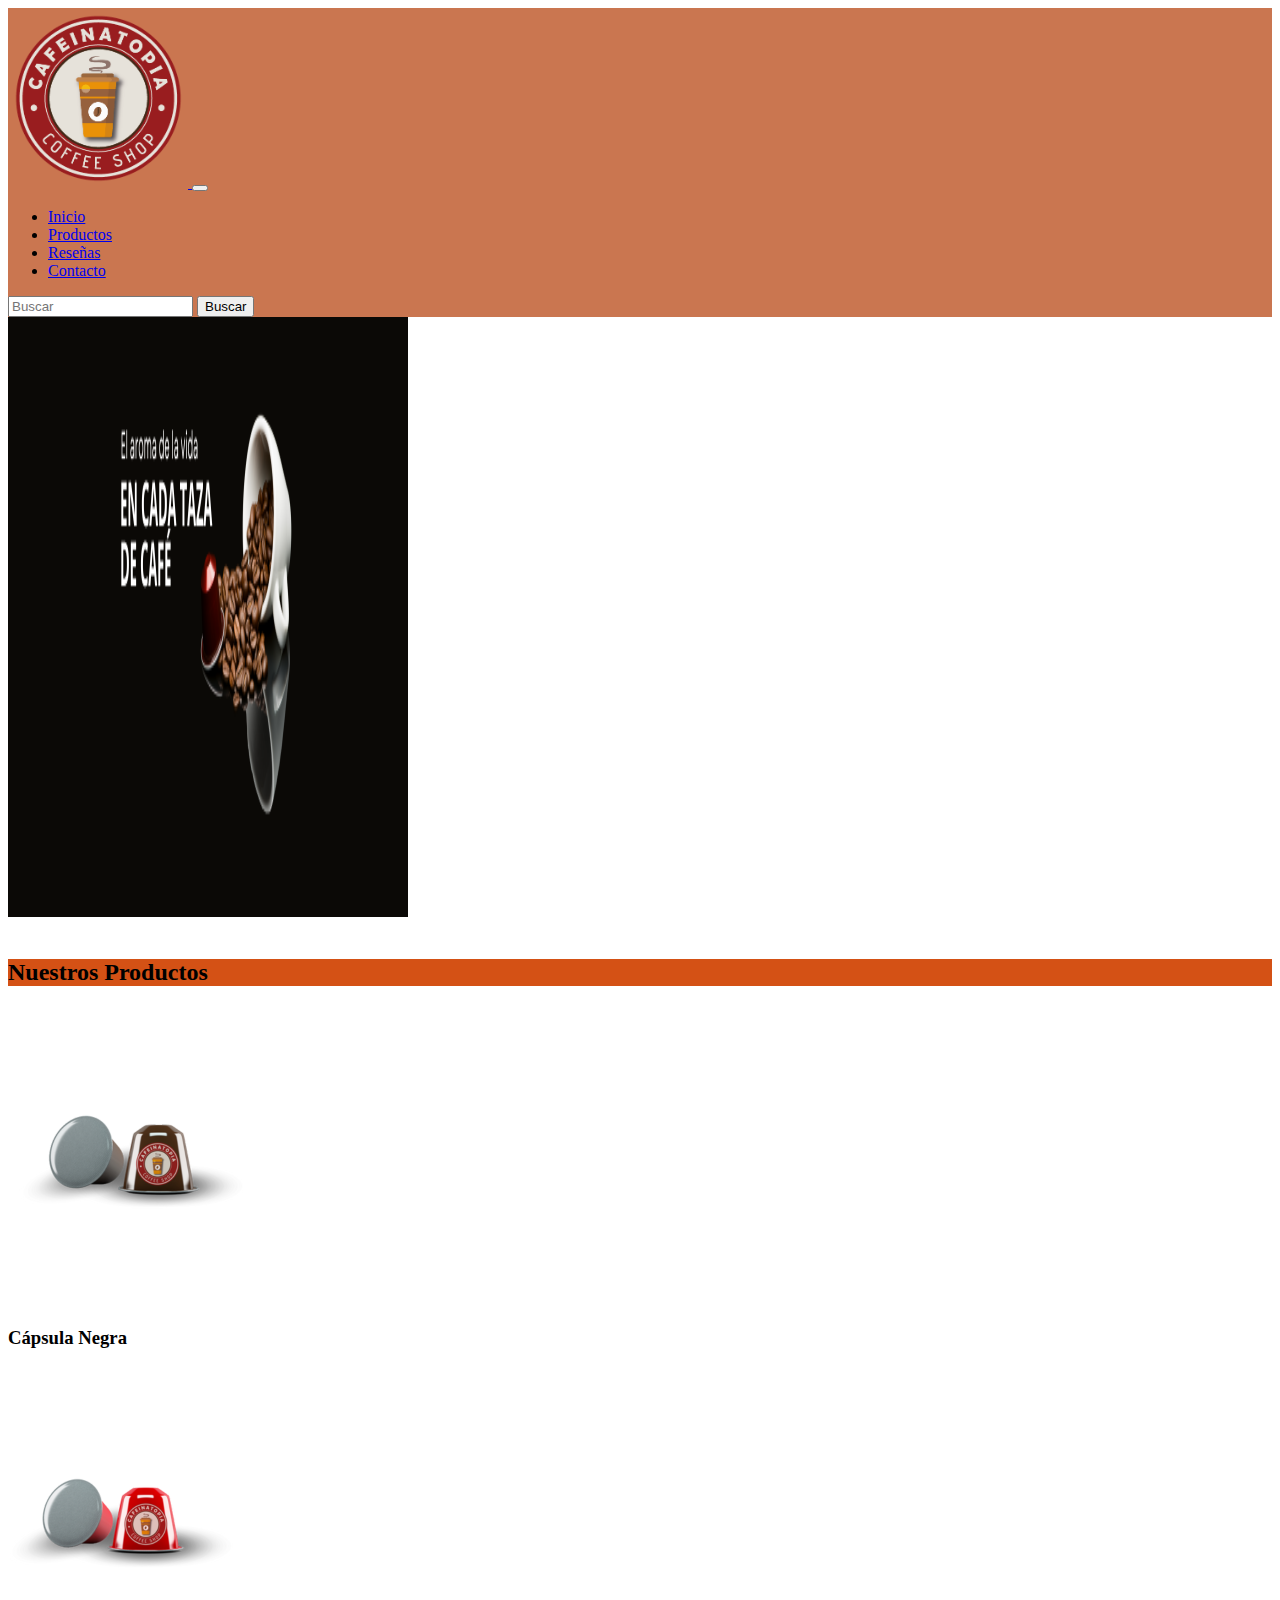
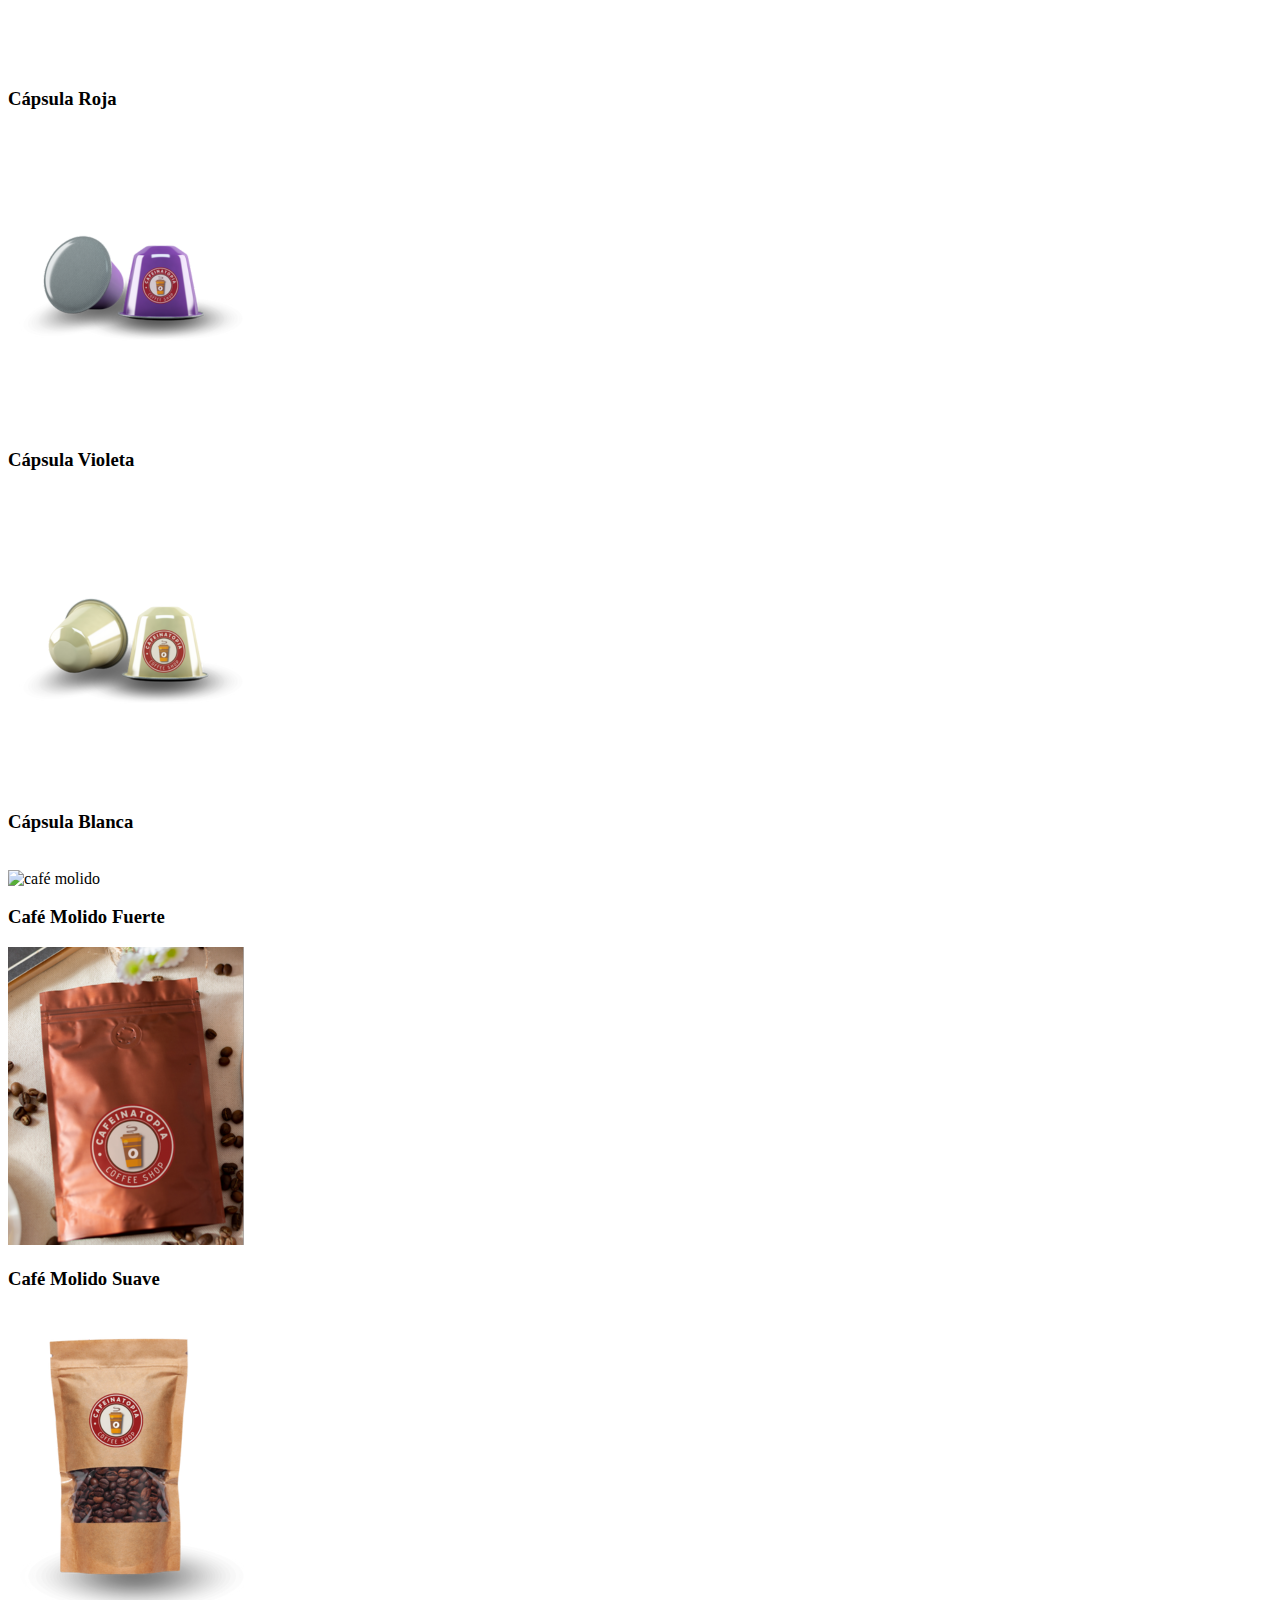
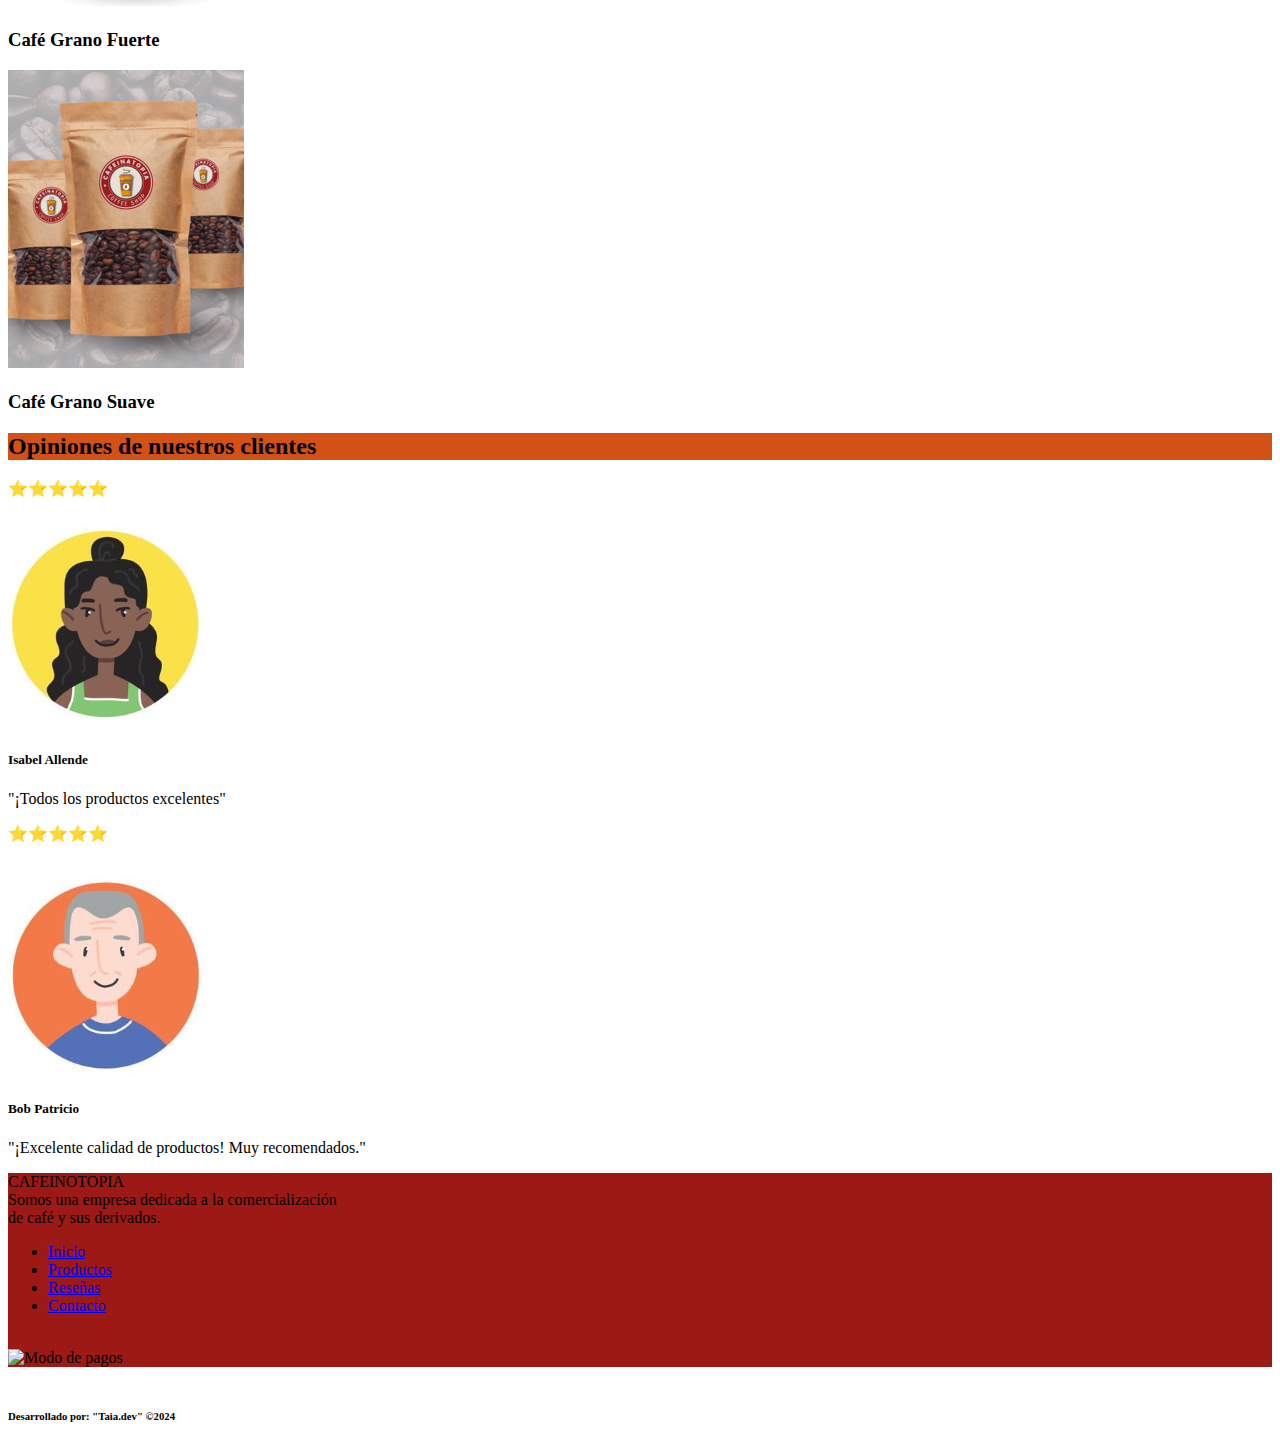
==== index.html @ 1445a64b "actualizacion de rutas de imagenes" ====
<!DOCTYPE html>
<html lang="es">
<head>
    <meta charset="UTF-8">
    <meta name="viewport" content="width=device-width, initial-scale=1.0">
    <title>CAFEINATOPIA</title>
    <link rel="stylesheet" href="css/styles.css">
    <link href="https://fonts.googleapis.com/css2?family=Roboto:wght@400;700&display=swap" rel="stylesheet">
    <link href="https://cdn.jsdelivr.net/npm/bootstrap@5.0.2/dist/css/bootstrap.min.css" rel="stylesheet" integrity="sha384-EVSTQN3/azprG1Anm3QDgpJLIm9Nao0Yz1ztcQTwFspd3yD65VohhpuuCOmLASjC" crossorigin="anonymous">
</head>
<body>

    <!-- Header -->
    
        <header>
         
            <nav class="navbar navbar-expand-lg navbar-dark" style="background-color: #ca7650;">
             
                <div class="container">
                  
                    <a class="navbar-brand" href="index.html">
                      
                        <img src="./image/Logo-Cafeinotopia-1.png" width="180" height="180" alt="Cafeinatopia"> 
                    </a>
                    <button class="navbar-toggler" type="button" data-bs-toggle="collapse" data-bs-target="#navbarNav" aria-controls="navbarNav"
                     aria-expanded="false" aria-label="Toggle navigation">
                      <span class="navbar-toggler-icon"></span>
                  </button>
                    <div class="collapse navbar-collapse justify-content-around" id="navbarNav">
                      <ul class="navbar-nav mx-auto">
                          <li class="nav-item"><a class="nav-link" href="index.html">Inicio</a></li>
                          <li class="nav-item"><a class="nav-link" href="index.html#productos">Productos</a></li>
                          <li class="nav-item"><a class="nav-link" href="index.html#opiniones">Reseñas</a></li>
                          <li class="nav-item"><a class="nav-link" href="contacto.html">Contacto</a></li>
                      </ul>
                      <form class="d-flex ms-3" role="search">
                          <input class="form-control me-2" type="search" placeholder="Buscar" aria-label="Buscar">
                          <button class="btn btn-outline-light" type="submit">Buscar</button>
                      </form>
                  </div>
                 
                </div>
            </nav>
        </header>
		    <section> 
                <div>
                <img src="./image/slider 1.png" width="400" height="600"  class="d-block w-100" alt="el aroma de la vida">
                </div >
                 
        </section>
     
        
        <!-- Productos -->
         <br>
        <section id="productos" >
            <h2 class="d-flex flex-wrap justify-content-around" style="background-color: #D45115;">Nuestros Productos</h2>
            <div class="d-flex flex-wrap justify-content-around "class="productos-container">
                
               
                <div class="card ">
                    <img src="./image/Capsula negra.png" alt="cápsula negra">
                    <h3>Cápsula Negra</h3>
                    
                </div>
            
                <div class="card">
                    <img src="./image/Capsula roja.png" alt="cápsula roja">
                    <h3>Cápsula Roja</h3>
                   
                </div>
                <div class="card">
                    <img src="./image/Capsula violeta.png" alt="cápsula violeta">
                    <h3>Cápsula Violeta</h3>
                   
                </div>
                <div class="card">
                    <img src="./image/Capsula blanca.png" alt="cápsula blanca">
                    <h3>Cápsula Blanca</h3>
                   
                </div>
               
               
               
            </div>
        </section>
<br>
<section id="productos" >
    <div class="d-flex flex-wrap justify-content-around "class="productos-container">
        <div>
        <img src.="./image/Cafe molido.png" alt="café molido">
        <h3>Café Molido Fuerte</h3>
       
    </div>
    <div class="card">
        <img src="./image/Cafe molido 2.png" alt="cafe molido suave">
        <h3>Café Molido Suave</h3>
       
    </div>
    <div class="card">
        <img src="./image/Cafe en grano.png" alt="café en grano fuerte">
        <h3>Café Grano Fuerte</h3>
       
    </div>
    <div class="card">
        <img src="./image/Cafe en grano 2.png" alt="café en grano suave">
        <h3>Café Grano Suave</h3>
       
    </div>
</div>
</section>


        <!-- Reseñas -->
        <section id="opiniones" class="col-ms-12">
            <div class="d-flex flex-wrap justify-content-around"   style="background-color: #D45115;" class="opiniones-container">
                
            <h2>Opiniones de nuestros clientes </h2>
          
            </div>
     
                <div  class="d-flex ms-3 justify-content-around">
                    <div class="col-md-4">
                      <div class="opinion-card">
                        <p class="estrellas">⭐⭐⭐⭐⭐</p>
                        <img src="./image/Captura de pantalla 2024-10-31 233403.png" alt="usuario" class="">
                        <h5>Isabel Allende</h5>
                        <p class="reseña">"¡Todos los productos excelentes"</p>
                      </div>
                    </div>
                    <div class="col-md-4 ">
                      <div class="opinion-card">
                        <p class="estrellas">⭐⭐⭐⭐⭐</p>
                        <img src="./image/Captura de pantalla 2024-10-31 233427.png" alt="usuario" class="">
                        <h5>Bob Patricio</h5>
                        <p class="reseña">"¡Excelente calidad de productos! Muy recomendados."</p>
                      </div>
                    </div>
                </div>
               
               
        </section>

     
 

    <!-- Footer -->
    <footer style="background-color: #9D1915;" class="d-flex ms-10 col-lg-12 justify-content-around">
             <div class="text-white">
           CAFEINOTOPIA
            <br>
            Somos una empresa dedicada a la comercialización<br> 
            de café y sus derivados. <br>
           
            </div>
            <div >
            <ul  class="text-white">
                <li><a class="text-white"href="index.html">Inicio</a></li>
                <li><a class="text-white"href="index.html#productos">Productos</a></li>
                <li><a class="text-white"href="index.html#opiniones">Reseñas</a></li>
                <li><a class="text-white"href="contacto.html">Contacto</a></li>
            </ul>
            </div>
            
            <div >
             <br>
             <img src=".image/payment.png" alt="Modo de pagos">
            </div> 
    </footer>
    <br>
     <h6 class="d-flex ms-6  justify-content-around">                
        Desarrollado por: "Taia.dev" &copy;2024
     </h6>
</body>
</html>
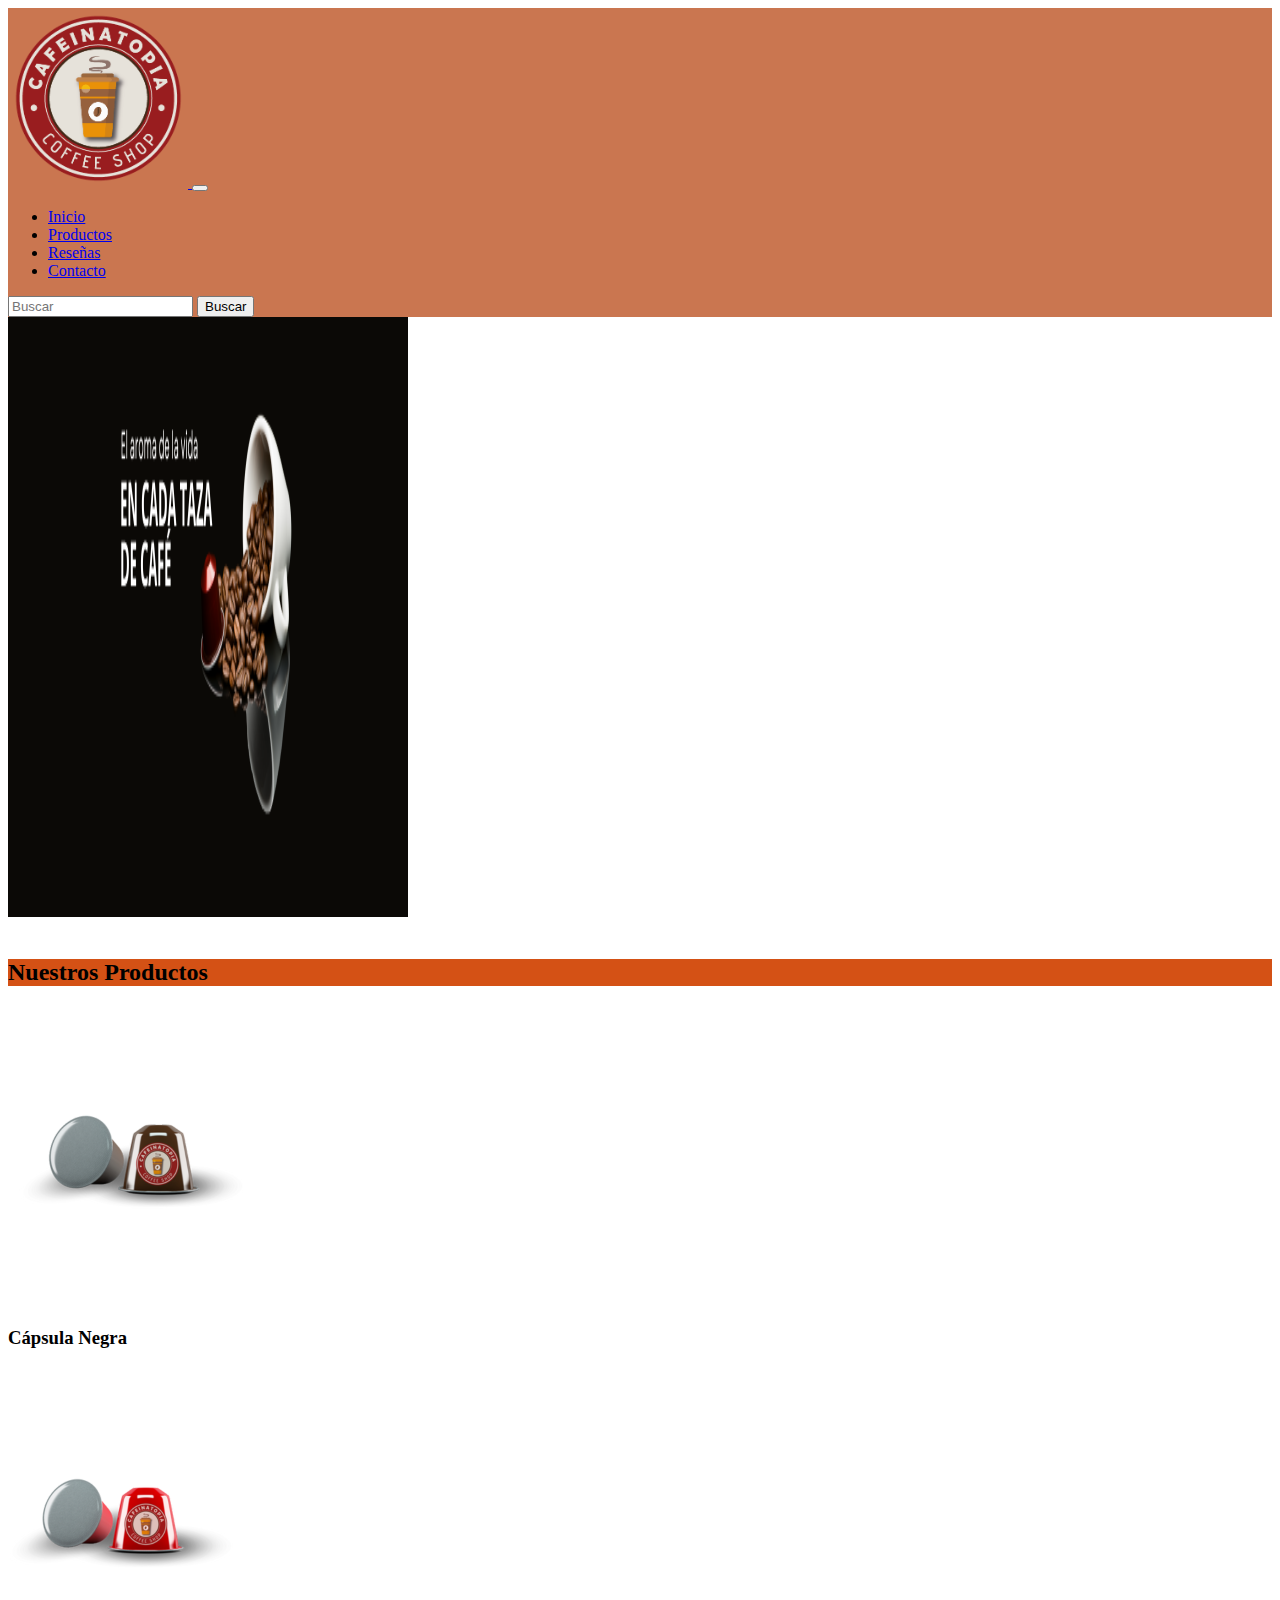
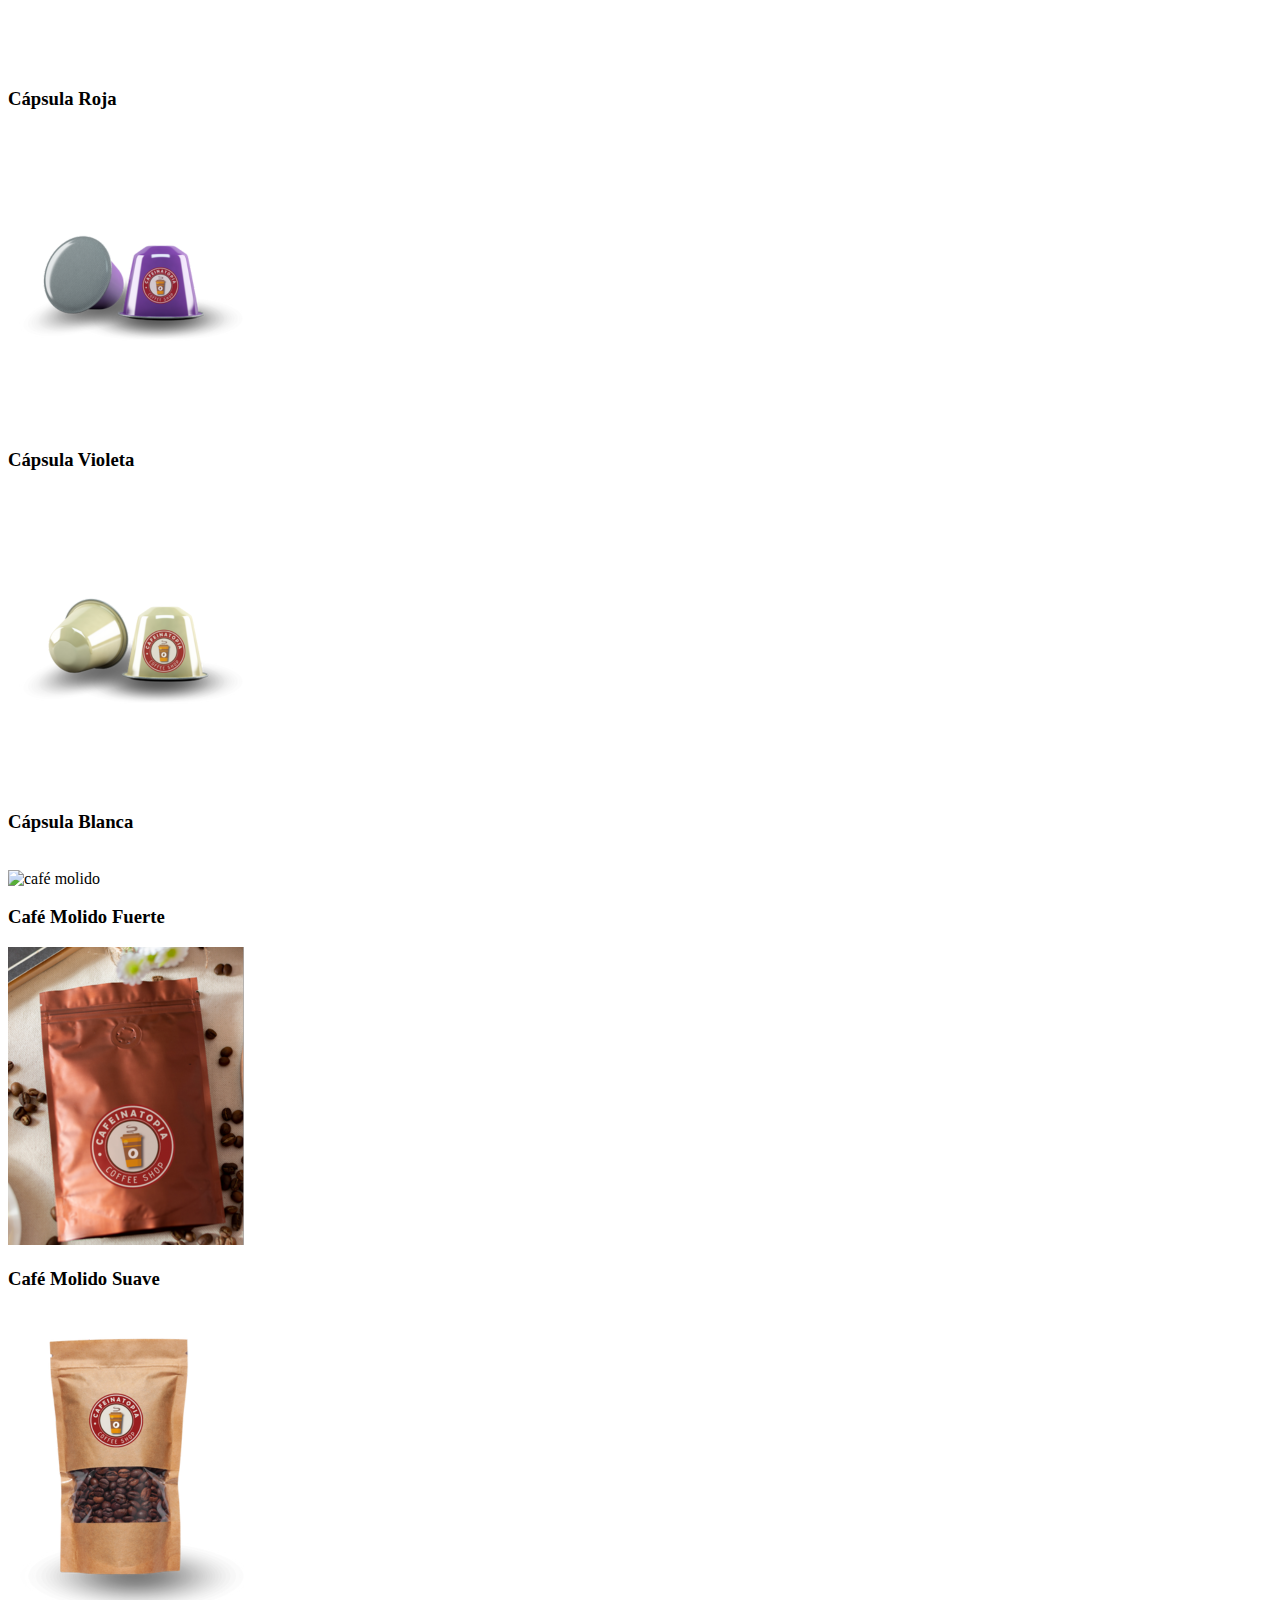
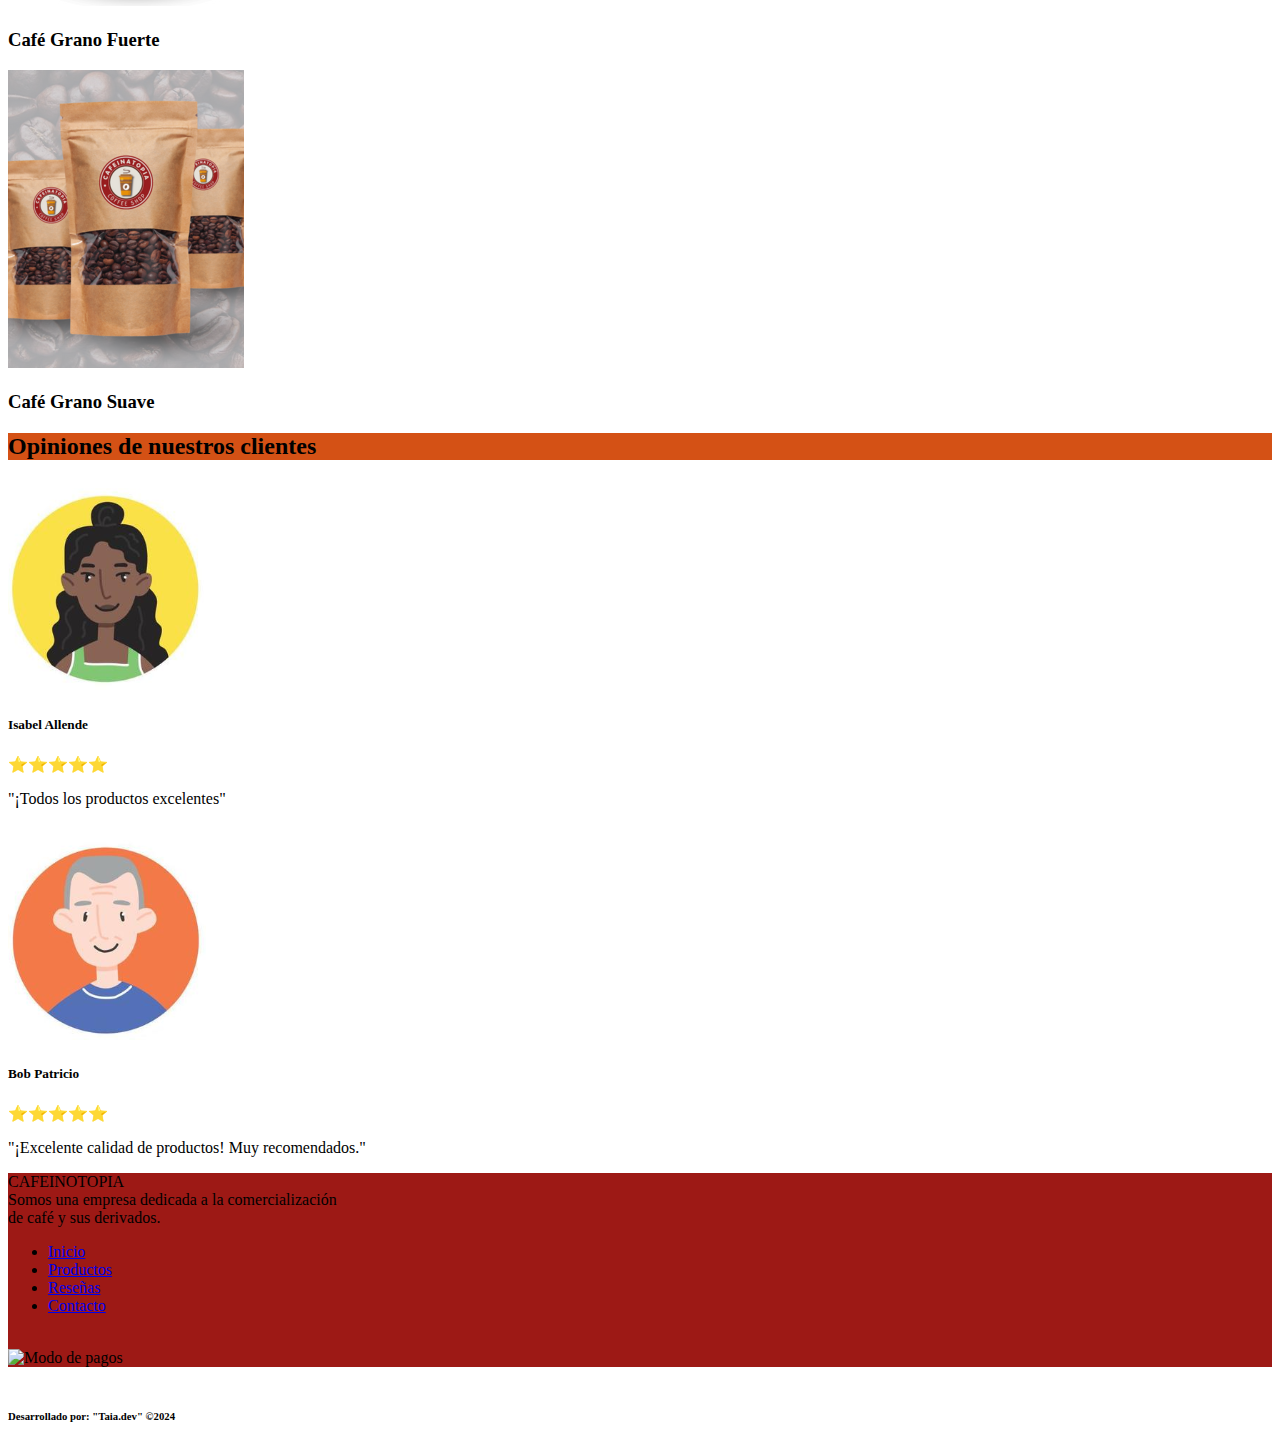
==== commit 0af9df71: "corrigiendo posicion de estrellas" ====
--- a/index.html
+++ b/index.html
@@ -121,17 +121,19 @@
                 <div  class="d-flex ms-3 justify-content-around">
                     <div class="col-md-4">
                       <div class="opinion-card">
-                        <p class="estrellas">⭐⭐⭐⭐⭐</p>
+                        
                         <img src="./image/Captura de pantalla 2024-10-31 233403.png" alt="usuario" class="">
                         <h5>Isabel Allende</h5>
+                        <p class="estrellas">⭐⭐⭐⭐⭐</p>
                         <p class="reseña">"¡Todos los productos excelentes"</p>
                       </div>
                     </div>
                     <div class="col-md-4 ">
                       <div class="opinion-card">
-                        <p class="estrellas">⭐⭐⭐⭐⭐</p>
+                        
                         <img src="./image/Captura de pantalla 2024-10-31 233427.png" alt="usuario" class="">
                         <h5>Bob Patricio</h5>
+                        <p class="estrellas">⭐⭐⭐⭐⭐</p>
                         <p class="reseña">"¡Excelente calidad de productos! Muy recomendados."</p>
                       </div>
                     </div>
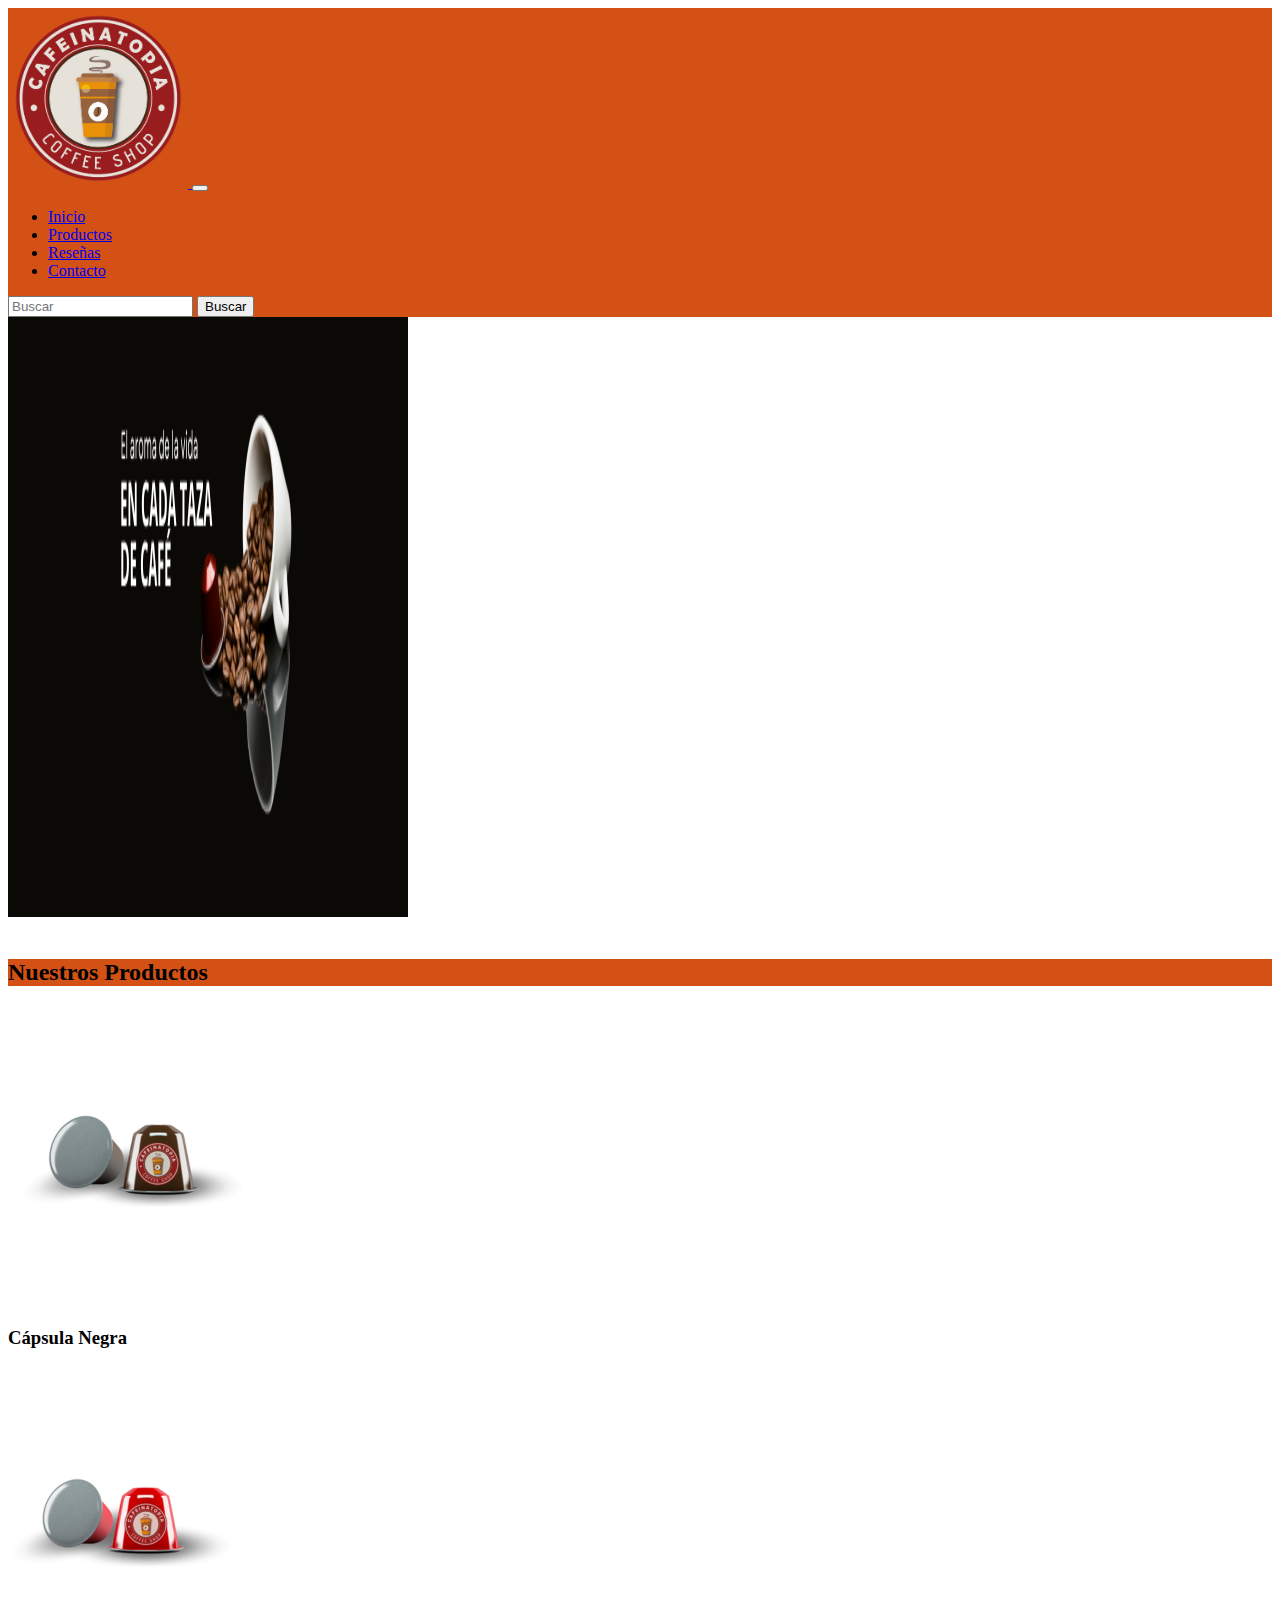
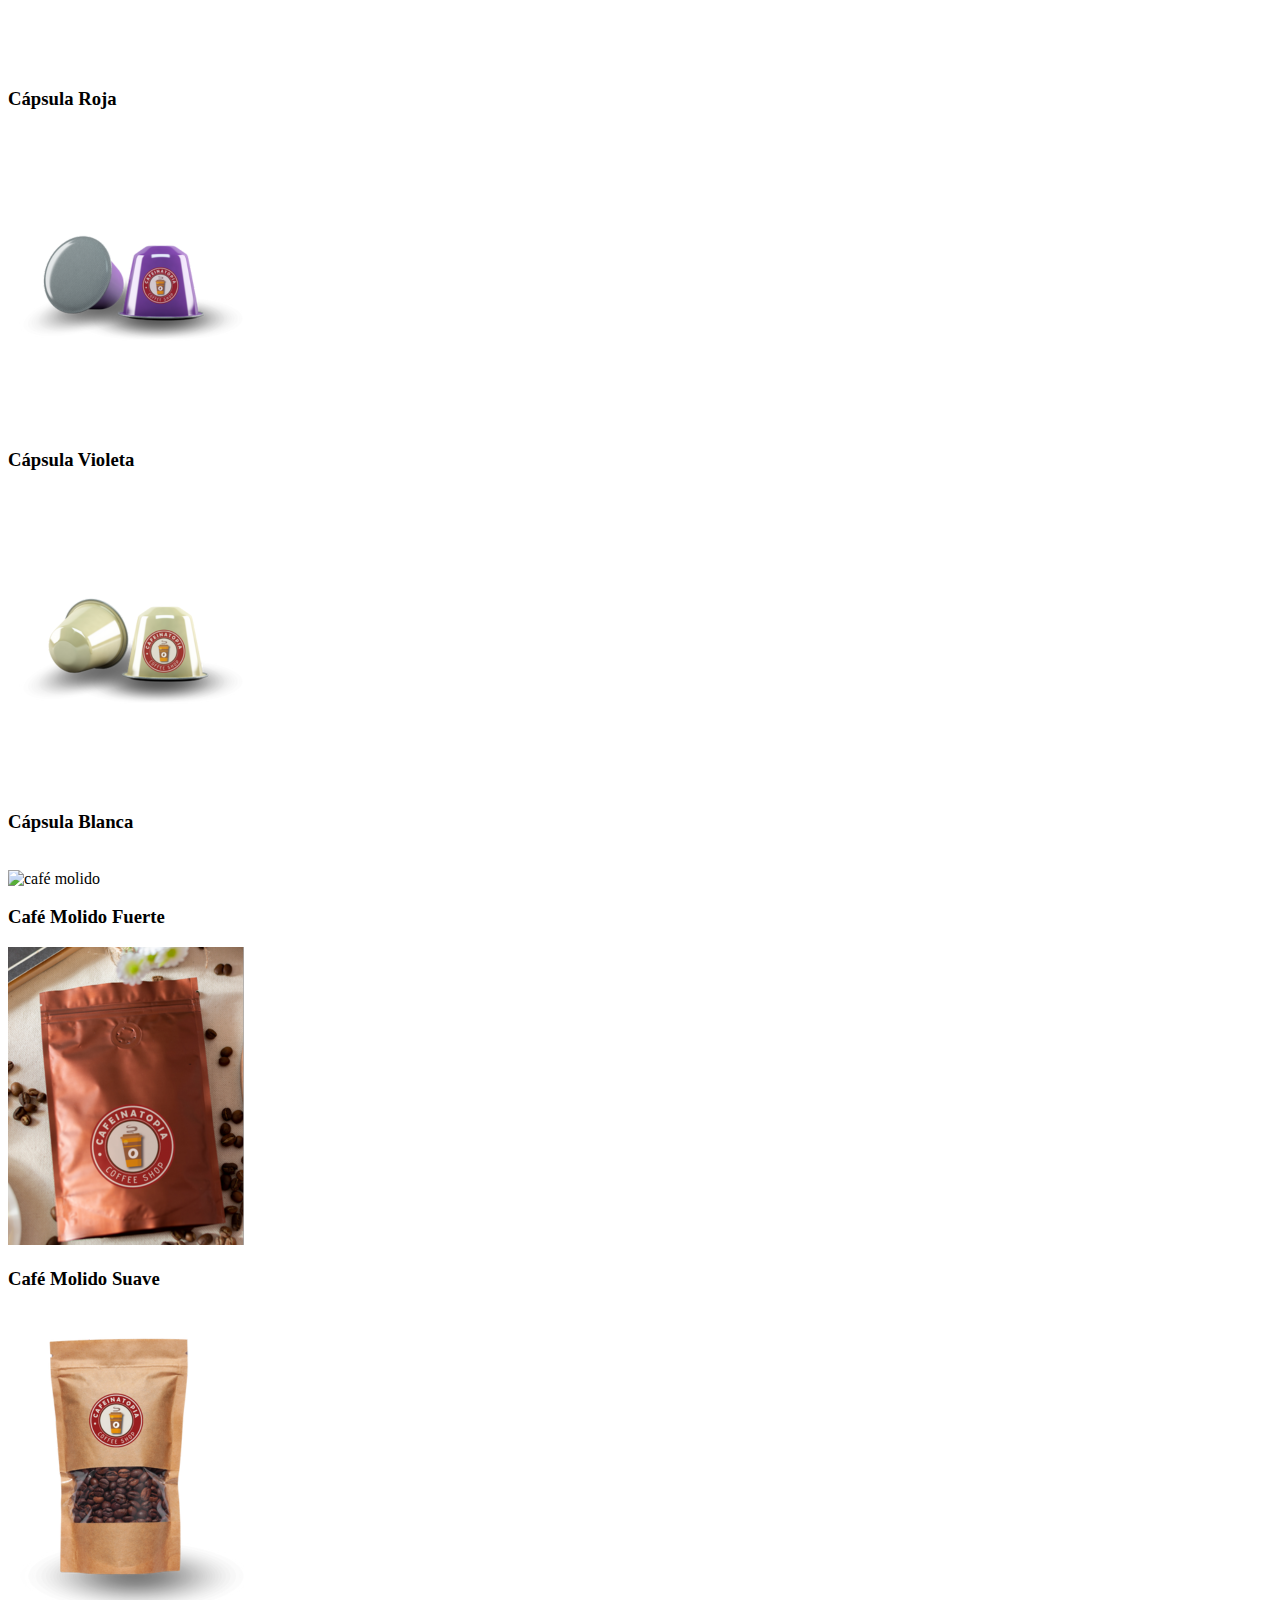
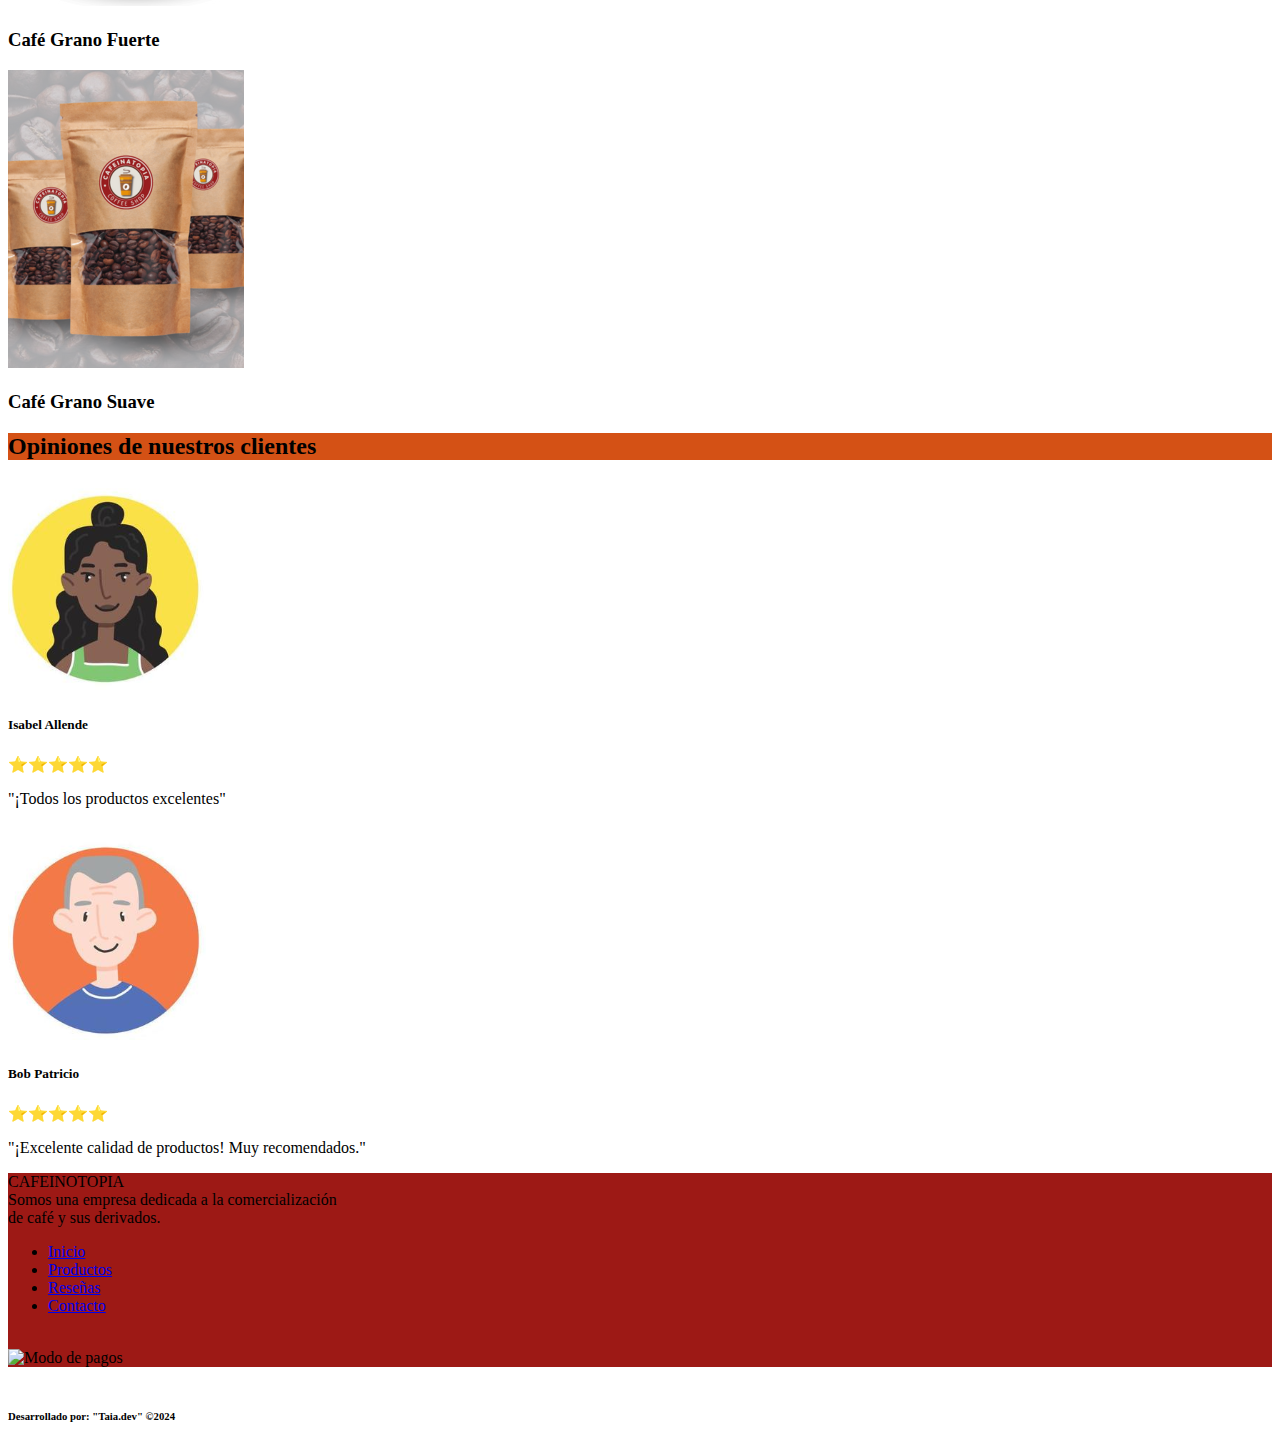
==== commit 069de474: "corrigiendo un color" ====
--- a/index.html
+++ b/index.html
@@ -14,7 +14,7 @@
     
         <header>
          
-            <nav class="navbar navbar-expand-lg navbar-dark" style="background-color: #ca7650;">
+            <nav class="navbar navbar-expand-lg navbar-dark" style="background-color: #D45115;">
              
                 <div class="container">
                   
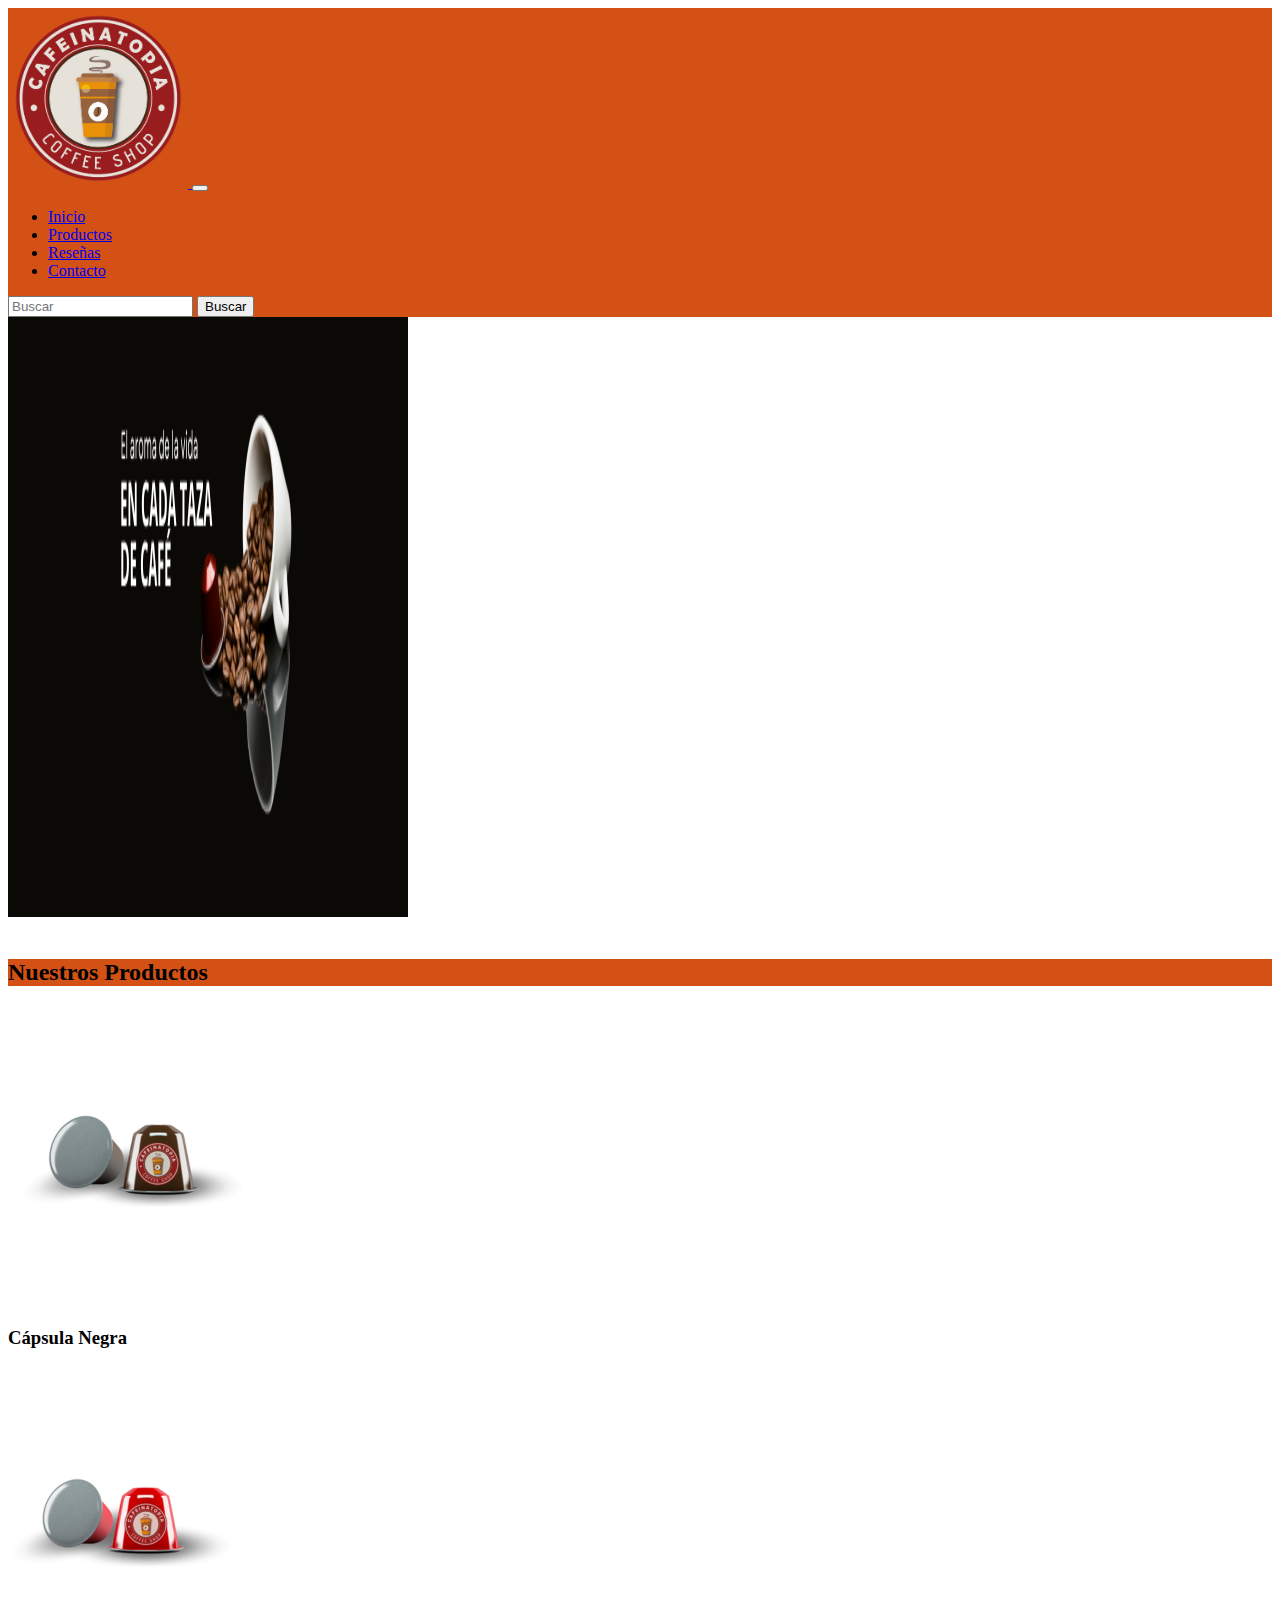
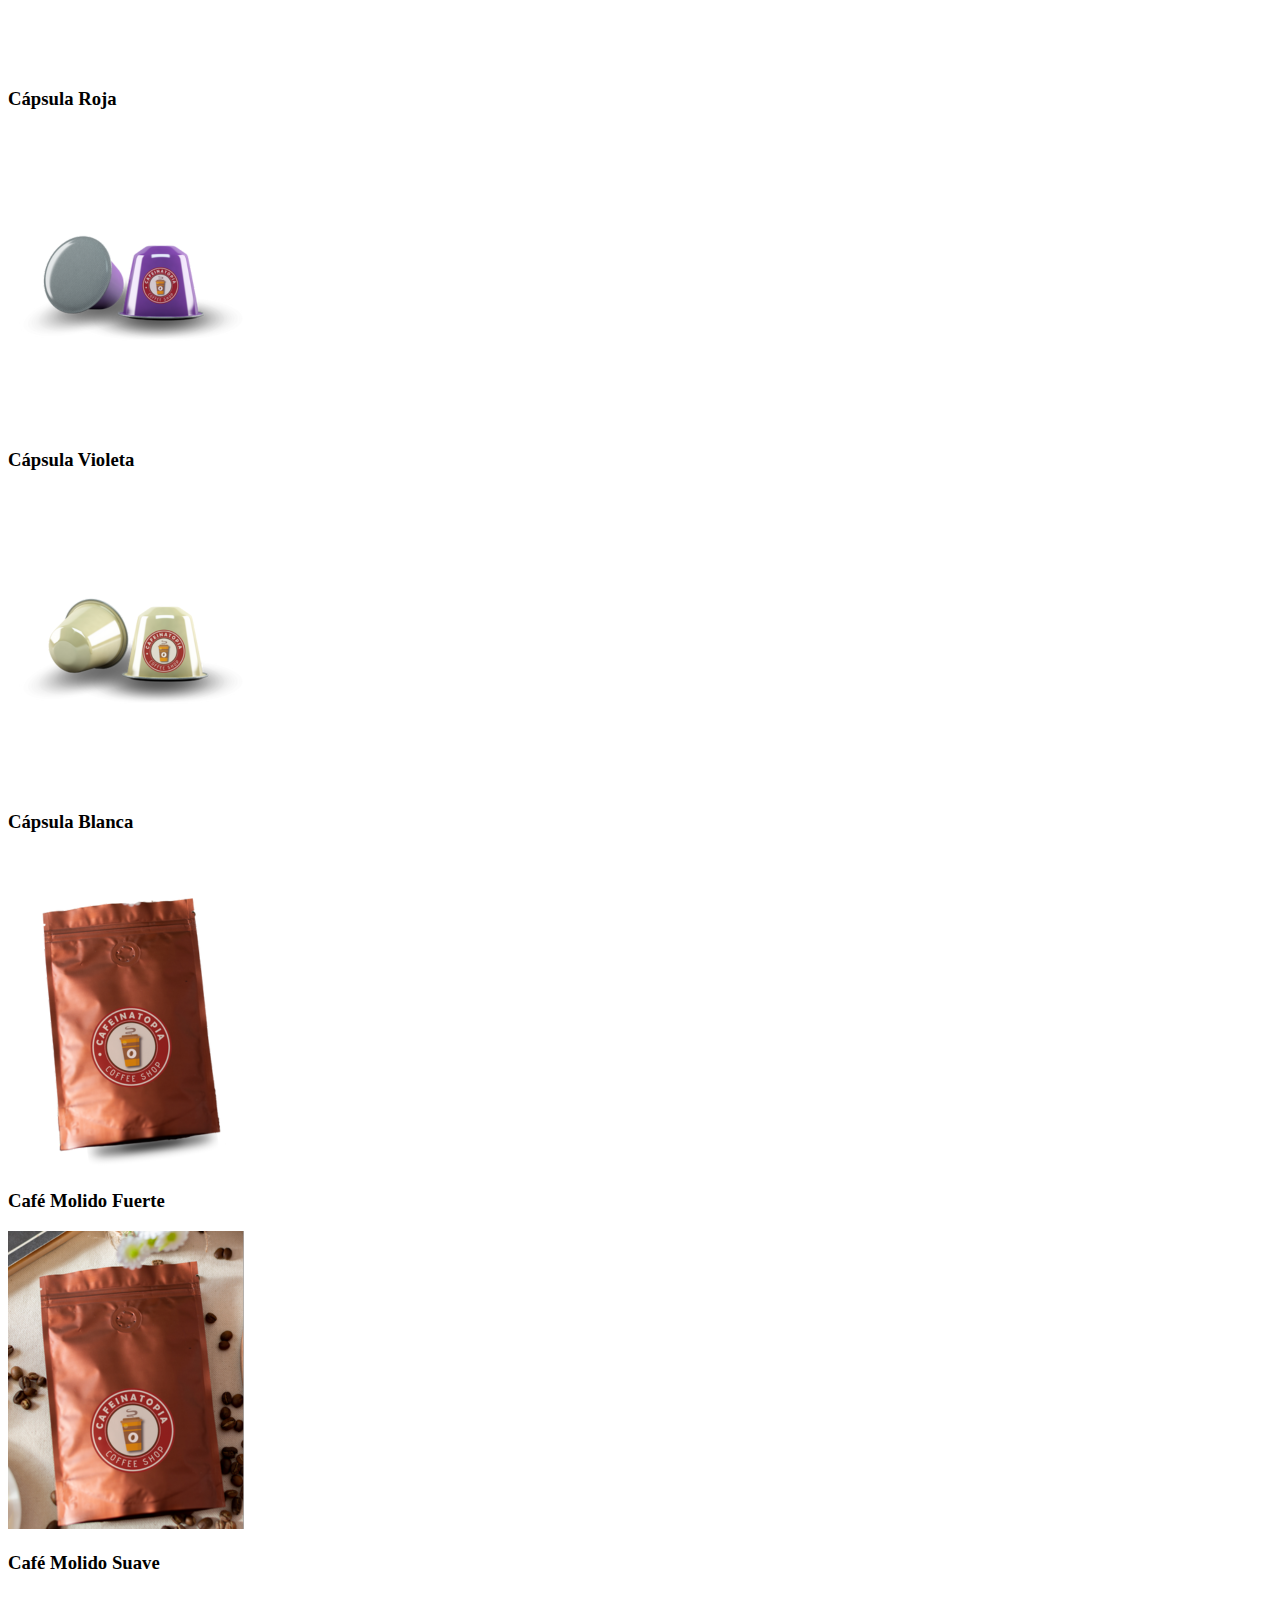
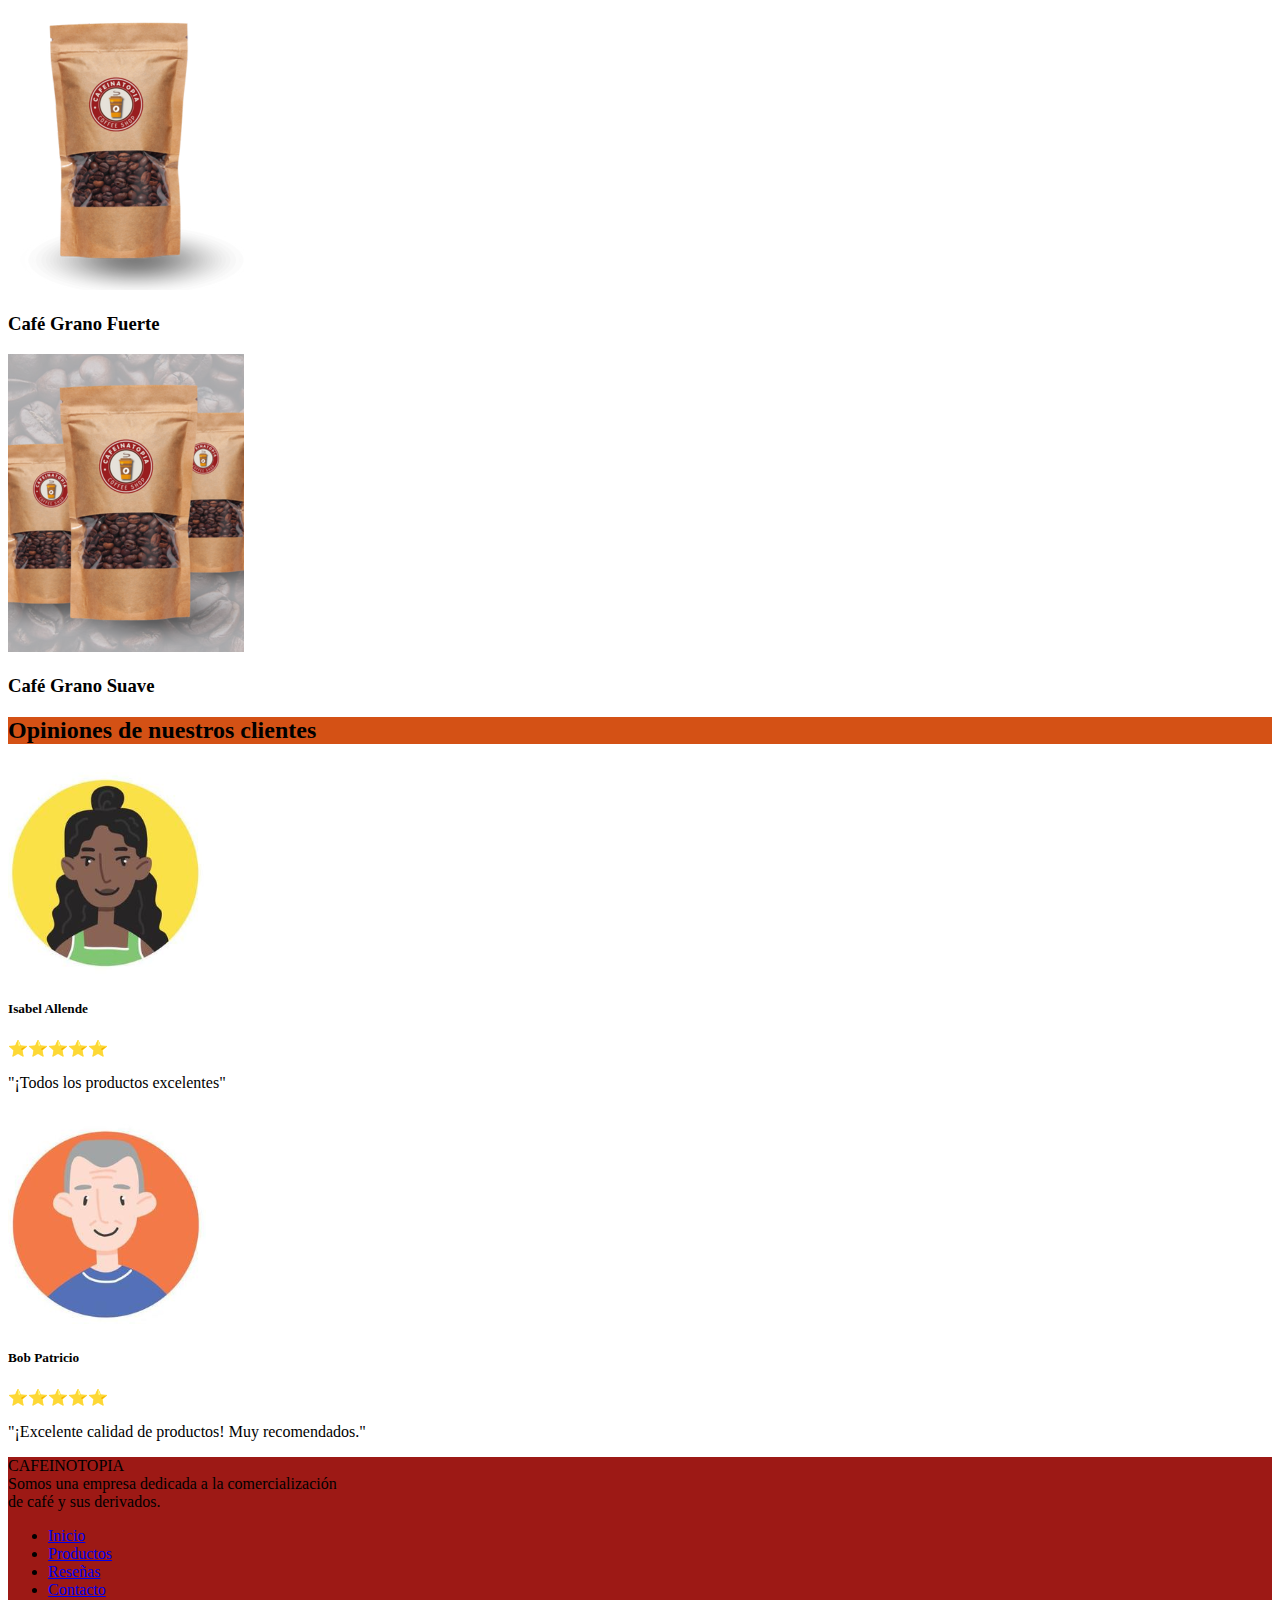
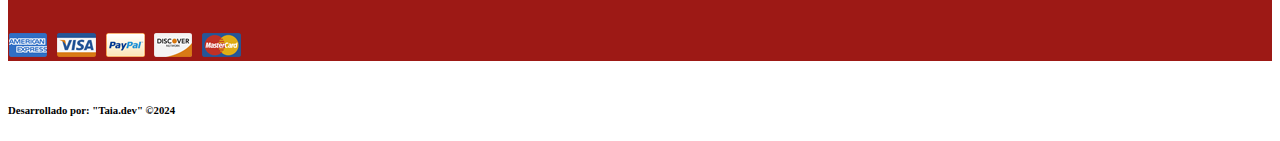
==== commit e8bd847e: "correccion de ruta de imagen medios de pagos" ====
--- a/index.html
+++ b/index.html
@@ -87,7 +87,7 @@
 <section id="productos" >
     <div class="d-flex flex-wrap justify-content-around "class="productos-container">
         <div>
-        <img src.="./image/Cafe molido.png" alt="café molido">
+        <img src="./image/Cafe molido.png" alt="café molido">
         <h3>Café Molido Fuerte</h3>
        
     </div>
@@ -165,7 +165,7 @@
             
             <div >
              <br>
-             <img src=".image/payment.png" alt="Modo de pagos">
+             <img src="./image/payment.png" alt="Medios de pago">
             </div> 
     </footer>
     <br>
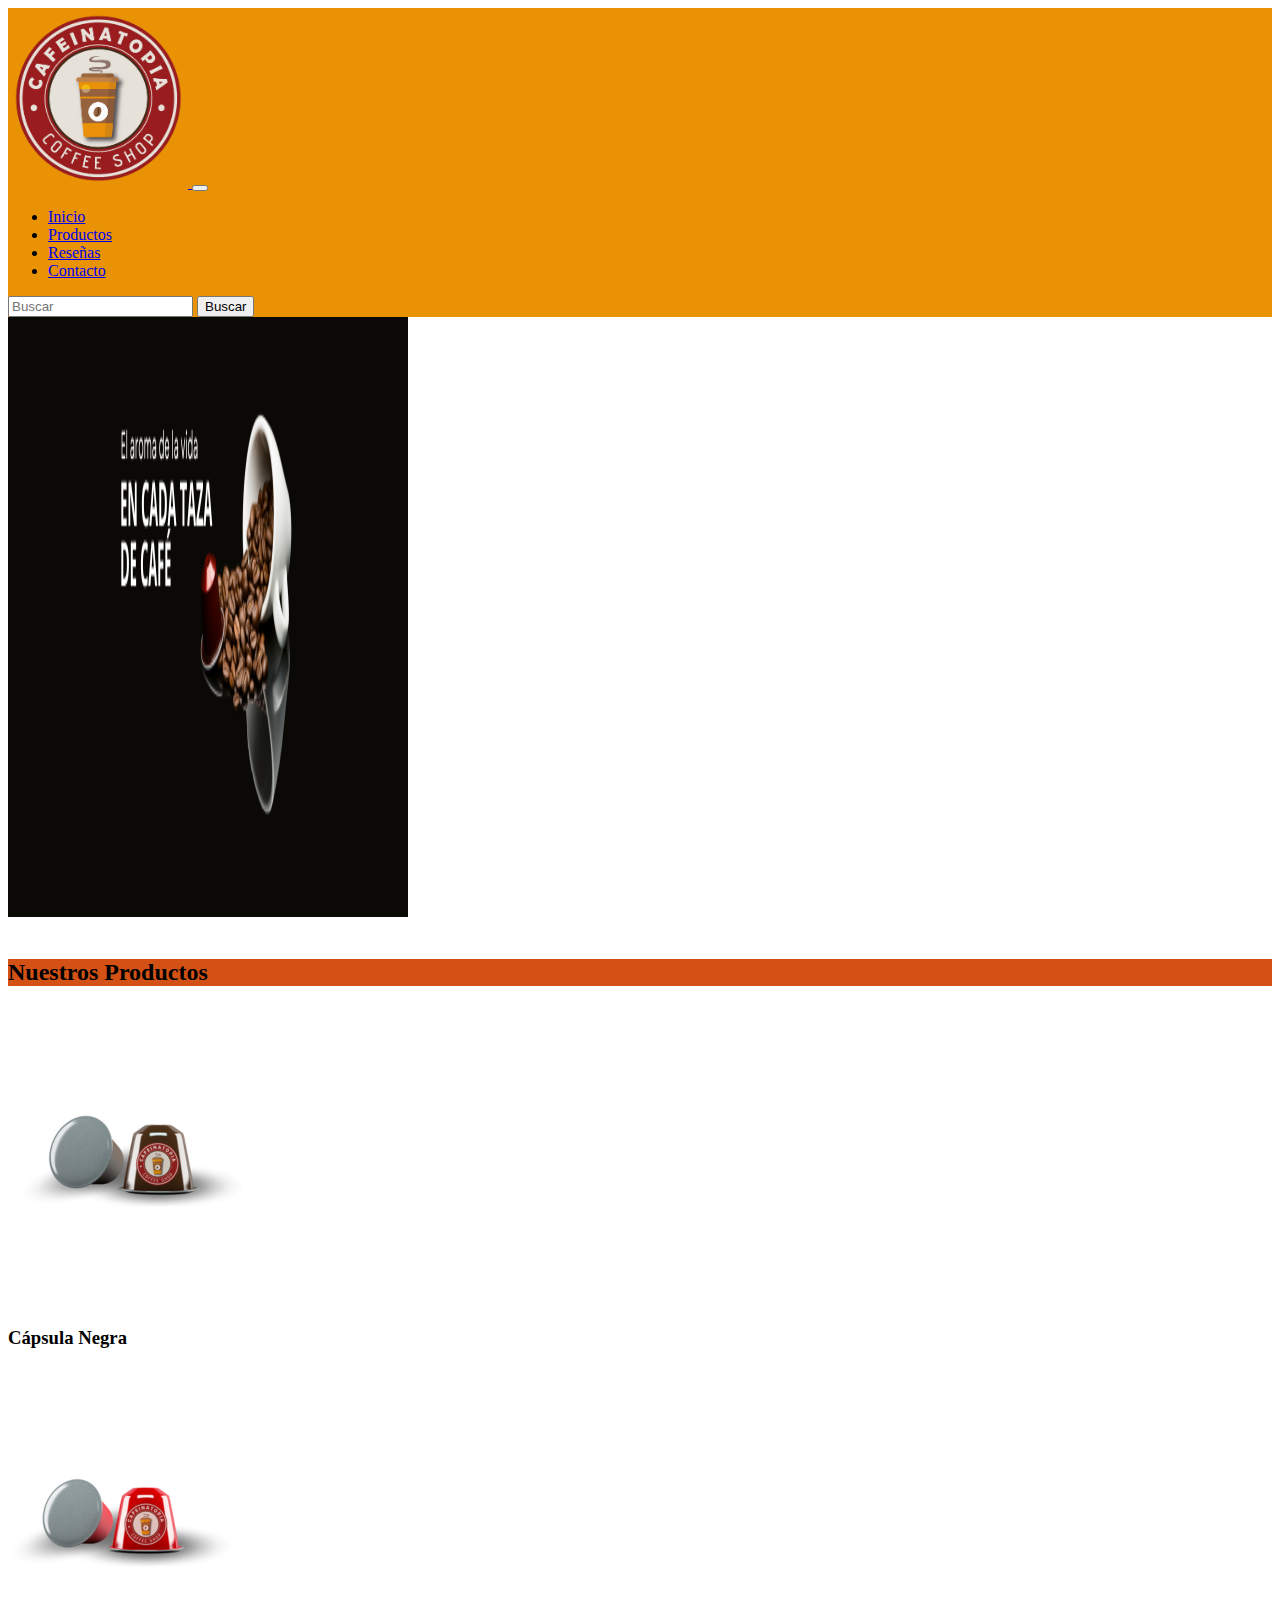
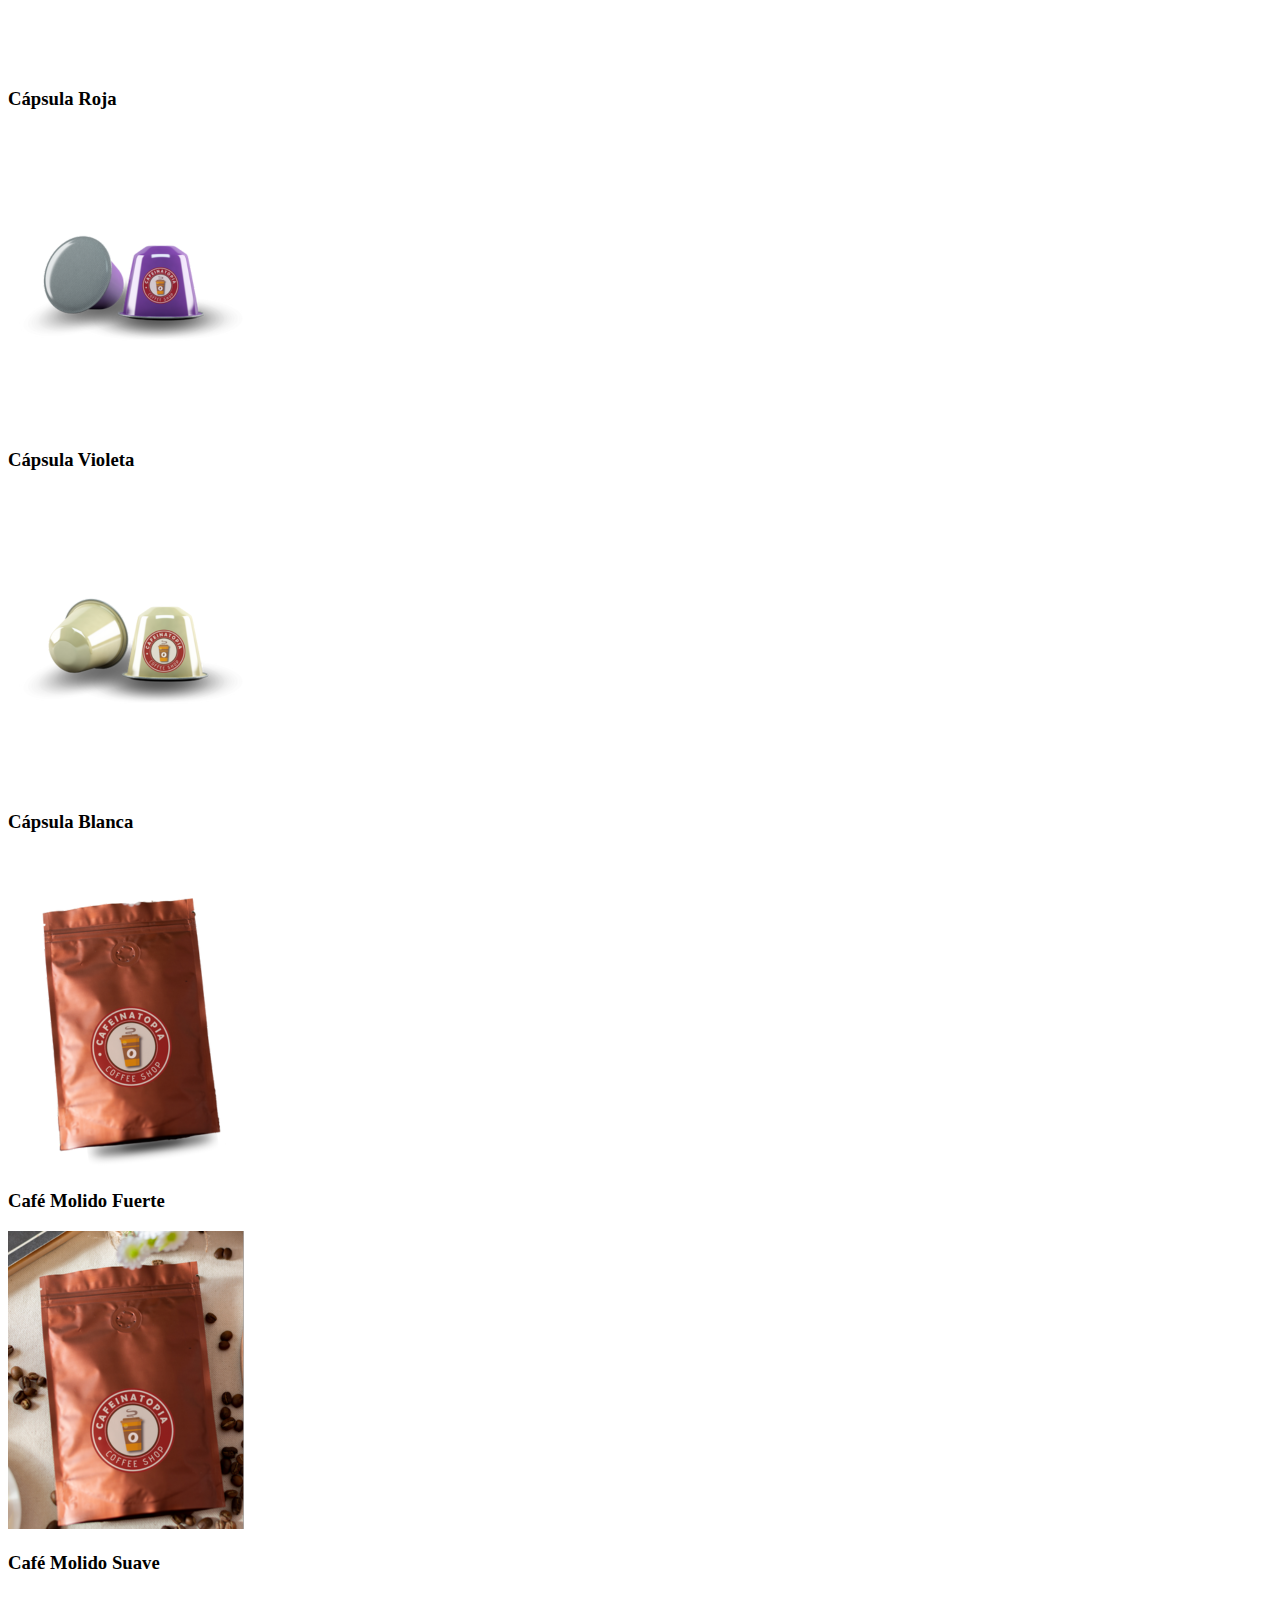
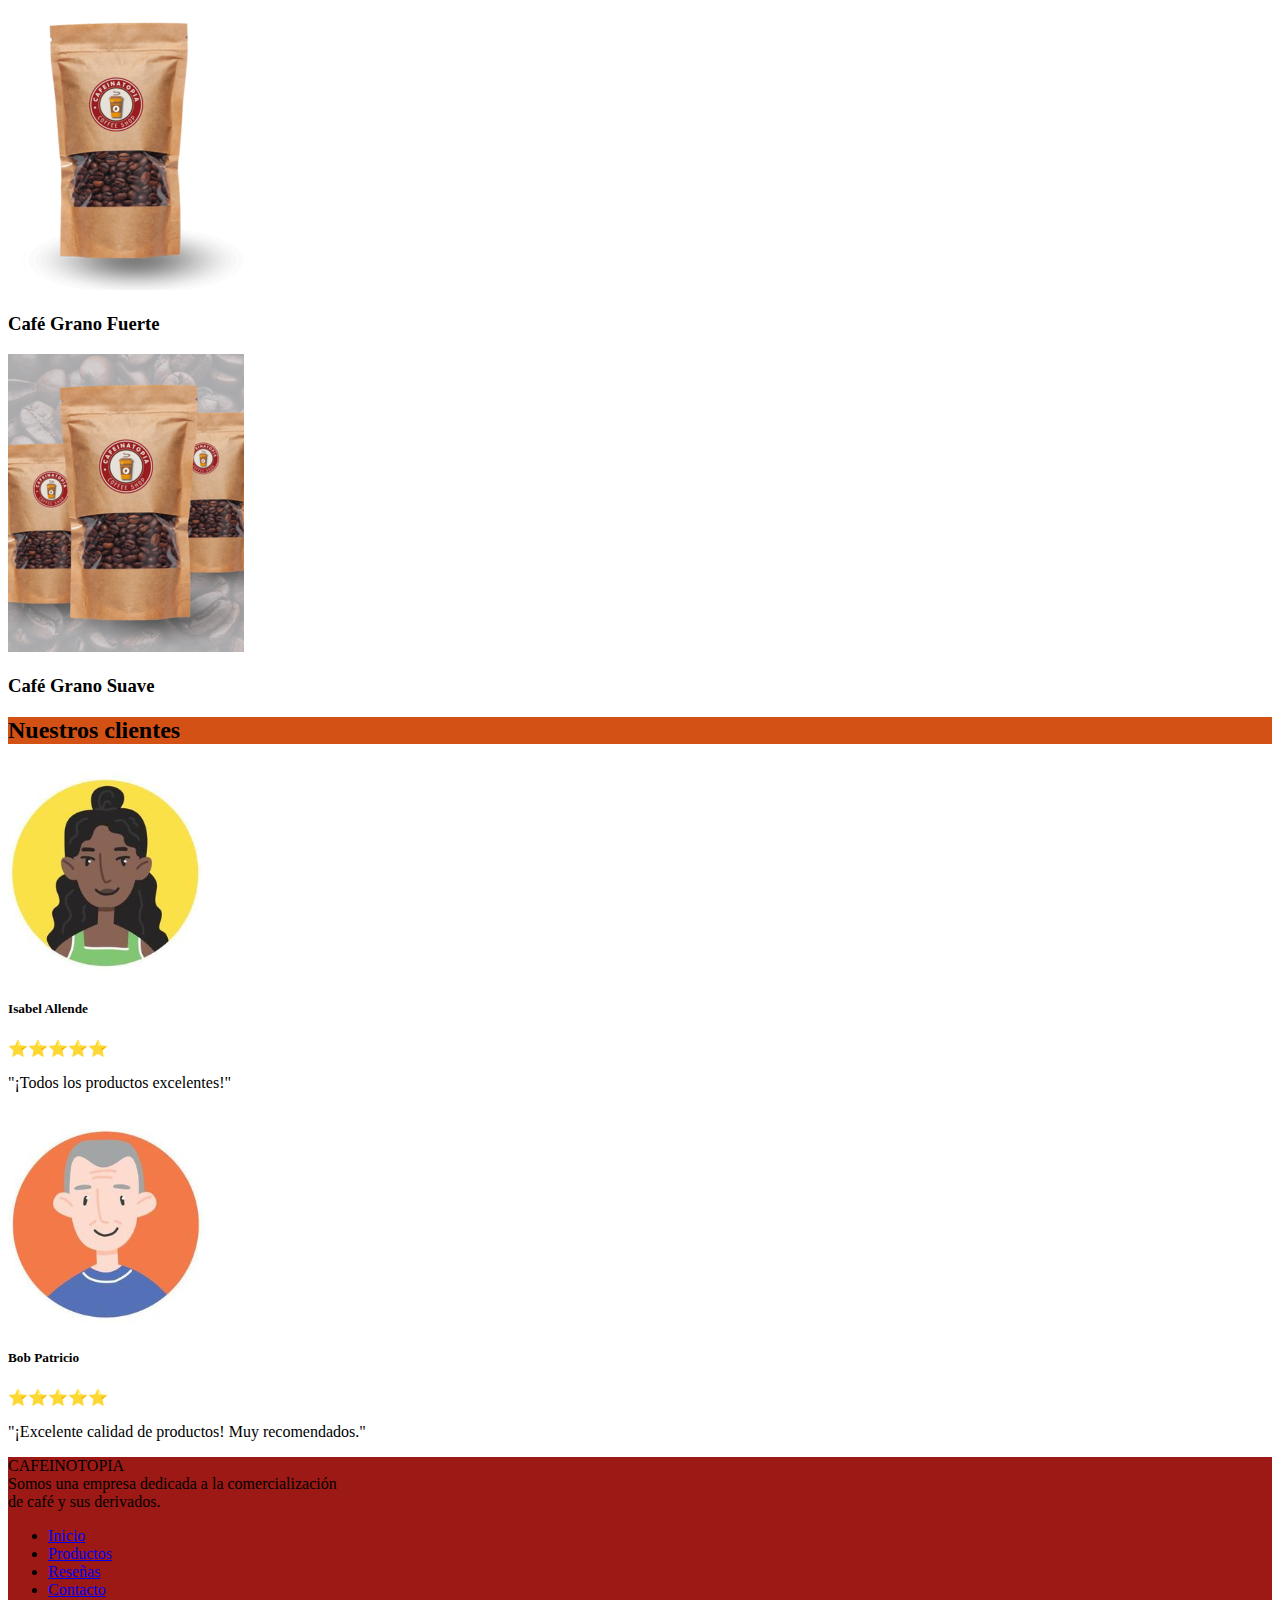
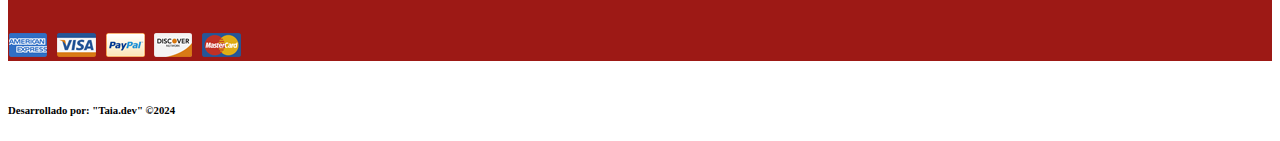
==== commit 12f6a7d8: "actualizacion dereseñas" ====
--- a/index.html
+++ b/index.html
@@ -14,7 +14,7 @@
     
         <header>
          
-            <nav class="navbar navbar-expand-lg navbar-dark" style="background-color: #D45115;">
+            <nav class="navbar navbar-expand-lg navbar-dark" style="background-color: #e99203;">
              
                 <div class="container">
                   
@@ -114,7 +114,7 @@
         <section id="opiniones" class="col-ms-12">
             <div class="d-flex flex-wrap justify-content-around"   style="background-color: #D45115;" class="opiniones-container">
                 
-            <h2>Opiniones de nuestros clientes </h2>
+            <h2>Nuestros clientes</h2>
           
             </div>
      
@@ -125,7 +125,7 @@
                         <img src="./image/Captura de pantalla 2024-10-31 233403.png" alt="usuario" class="">
                         <h5>Isabel Allende</h5>
                         <p class="estrellas">⭐⭐⭐⭐⭐</p>
-                        <p class="reseña">"¡Todos los productos excelentes"</p>
+                        <p class="reseña">"¡Todos los productos excelentes!"</p>
                       </div>
                     </div>
                     <div class="col-md-4 ">
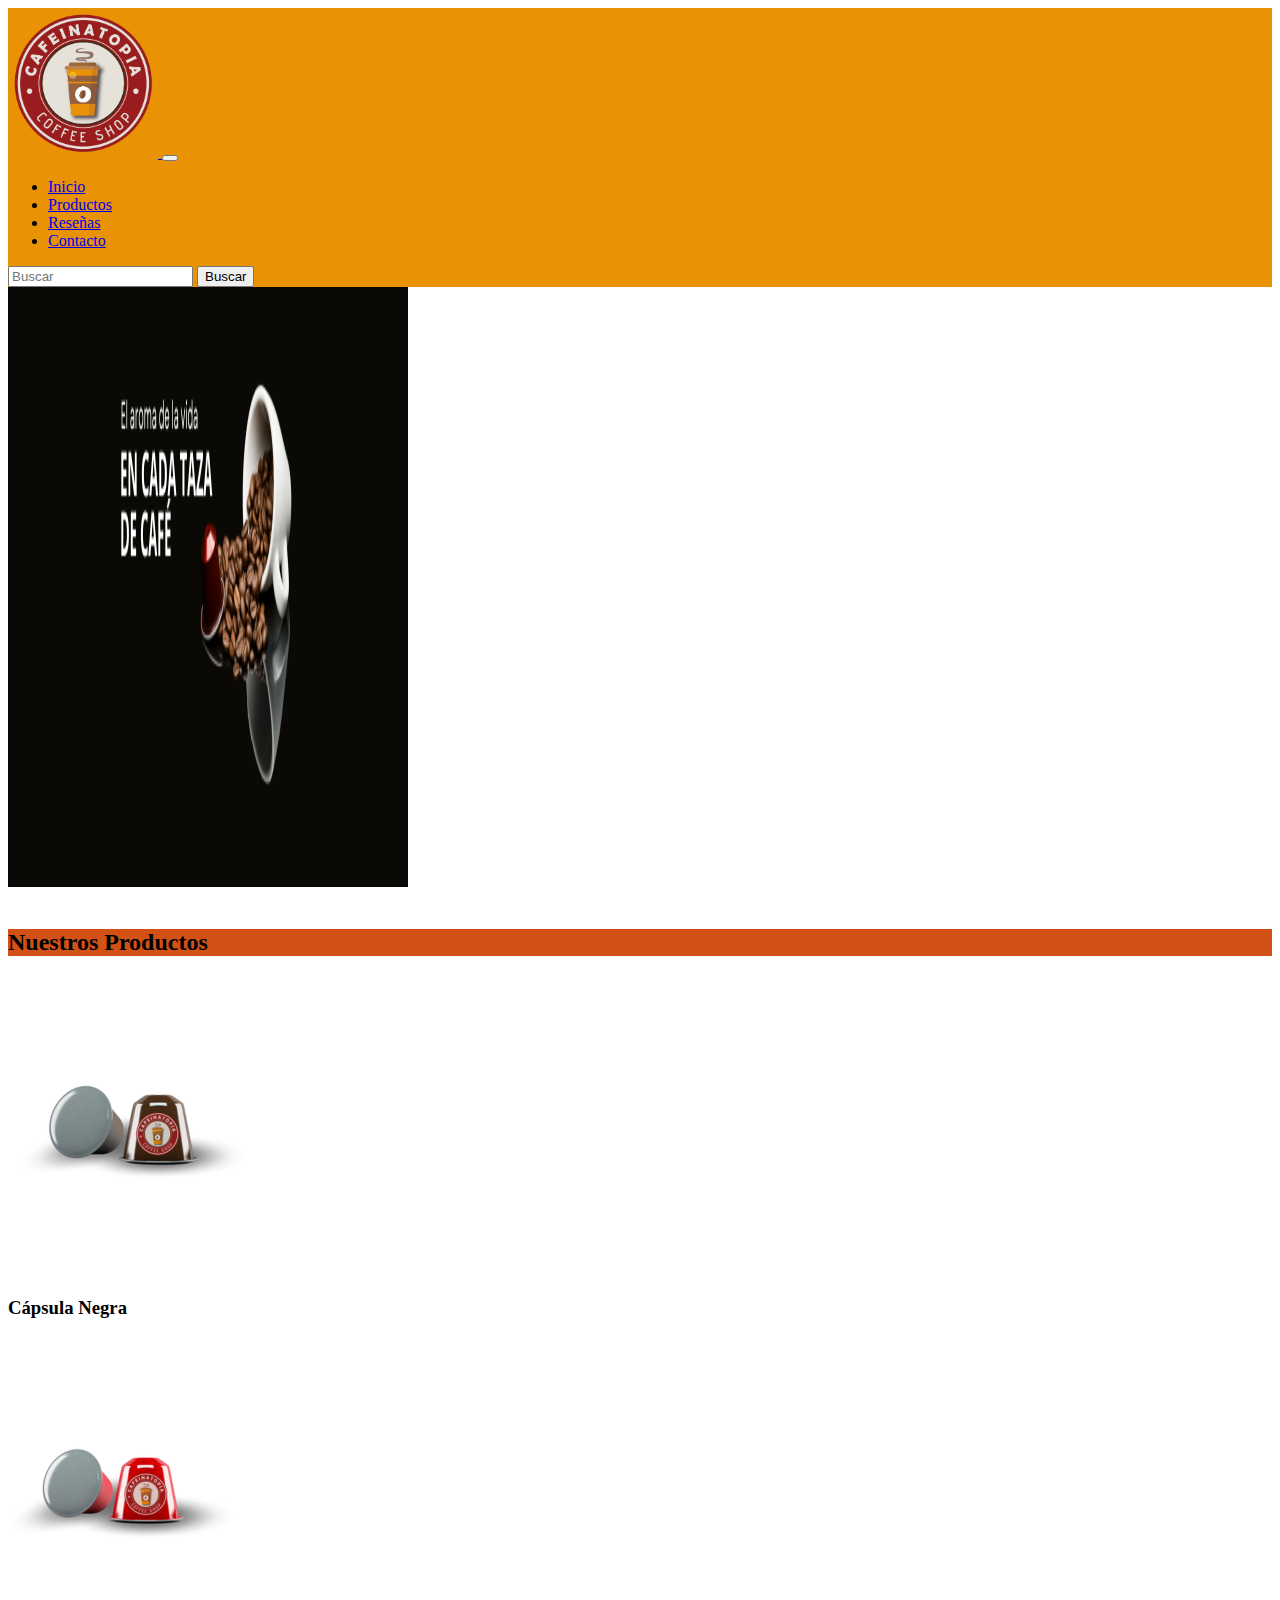
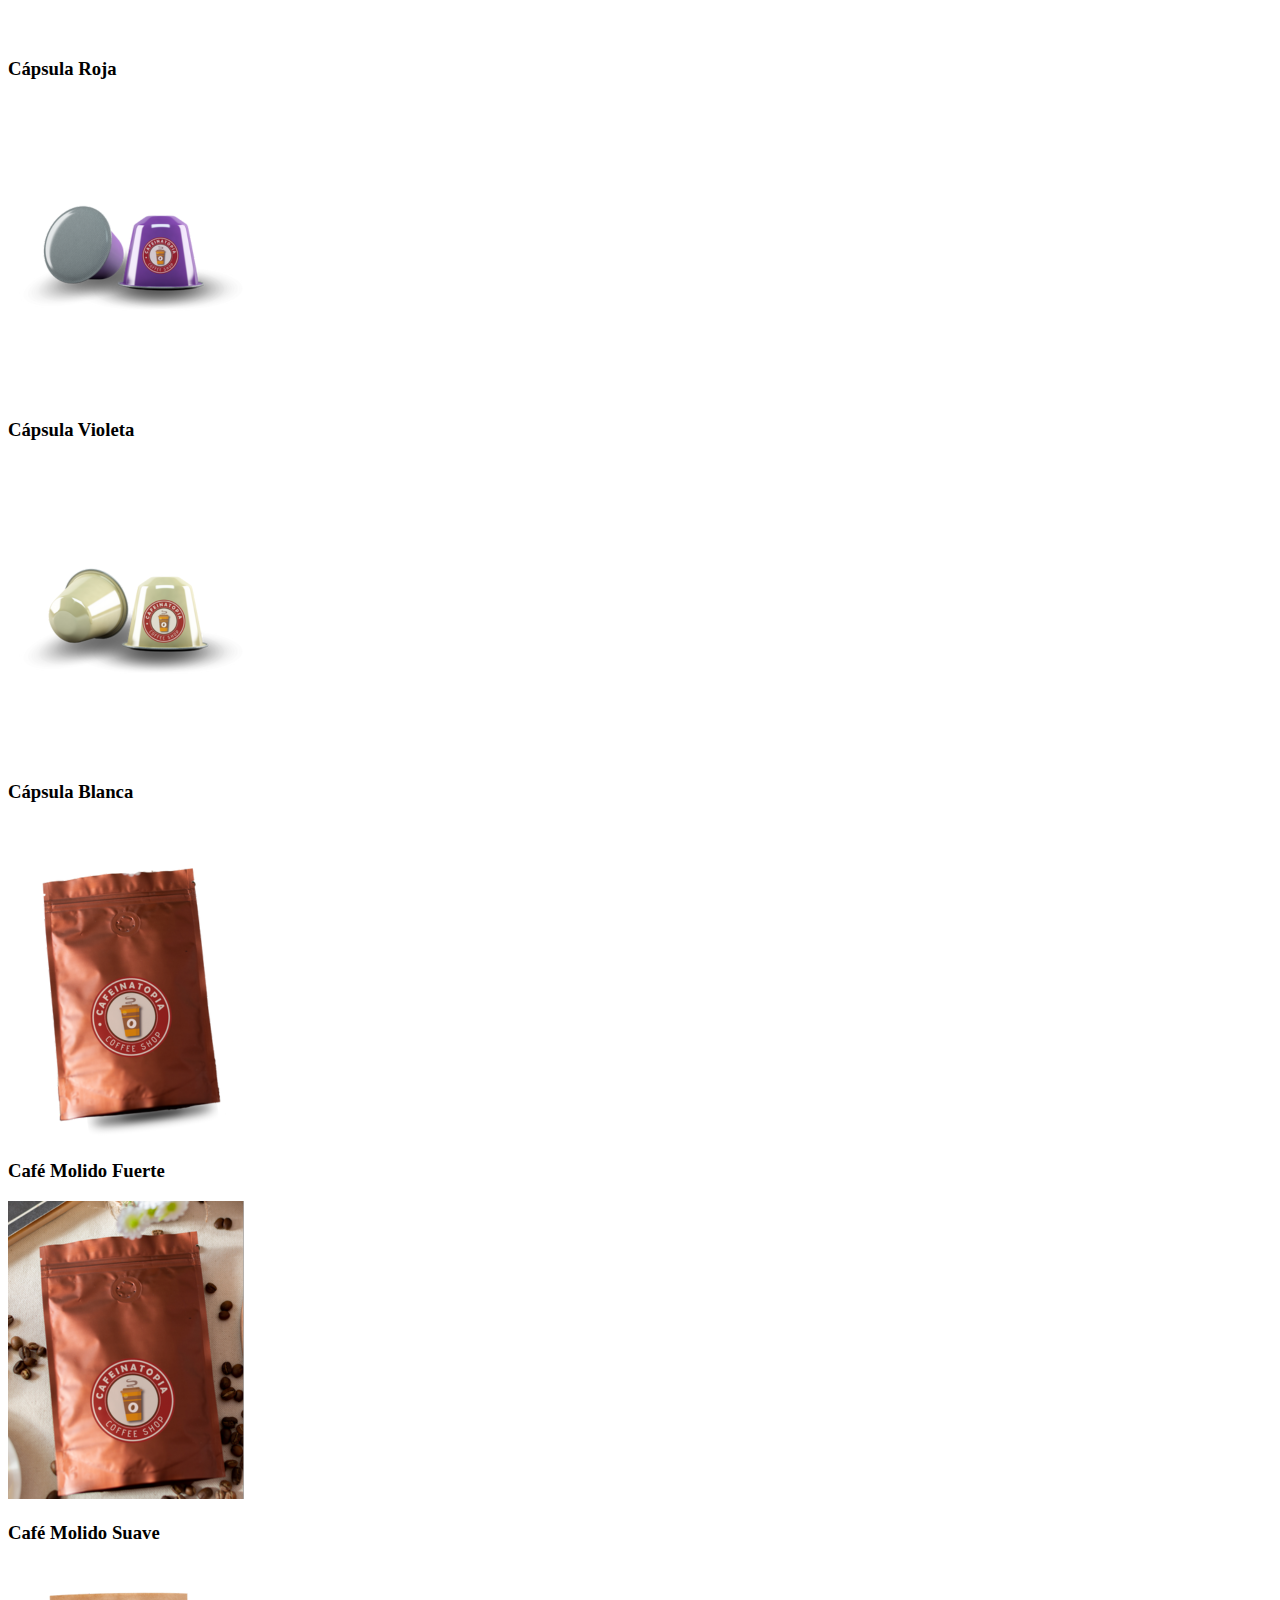
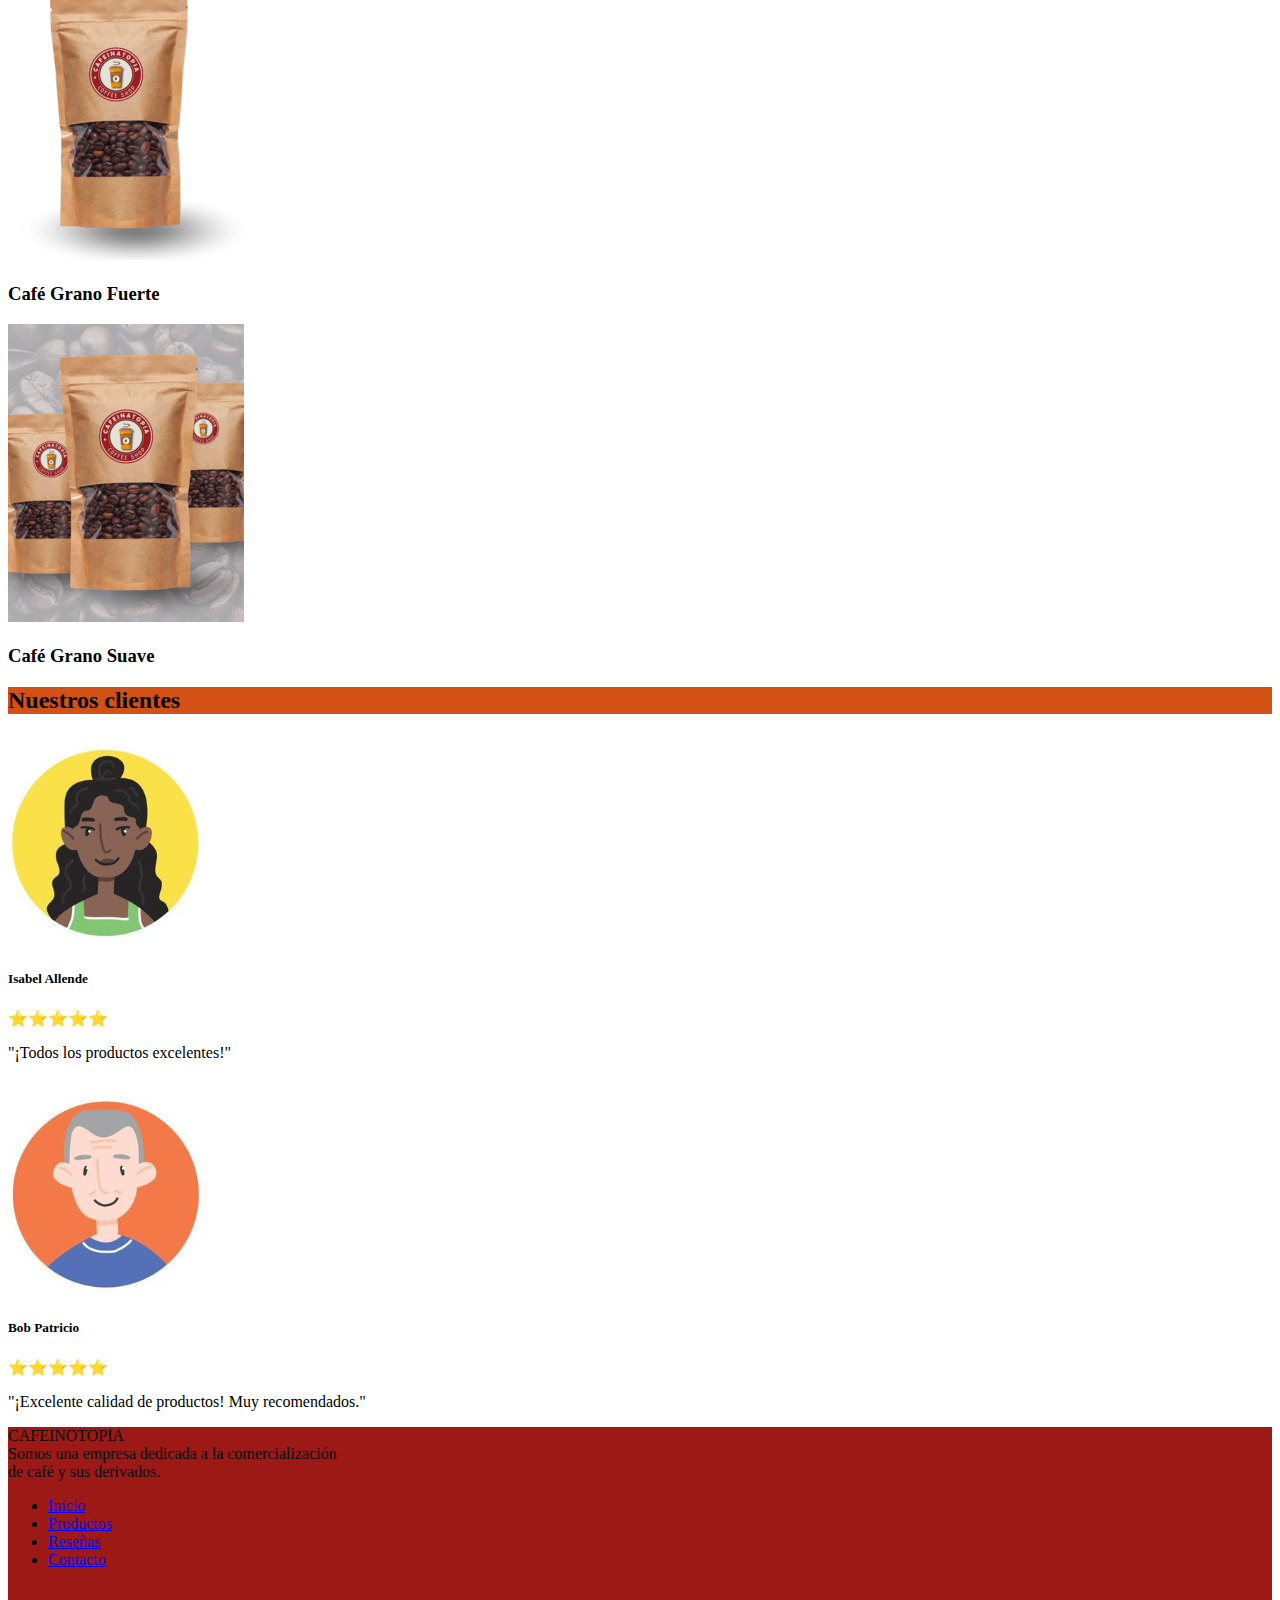
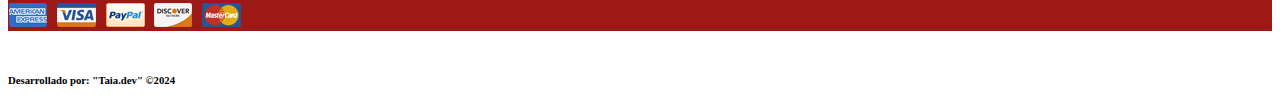
==== commit bb191201: "correccion tamaño logo" ====
--- a/index.html
+++ b/index.html
@@ -20,7 +20,7 @@
                   
                     <a class="navbar-brand" href="index.html">
                       
-                        <img src="./image/Logo-Cafeinotopia-1.png" width="180" height="180" alt="Cafeinatopia"> 
+                        <img src="./image/Logo-Cafeinotopia-1.png" width="150" height="150" alt="Cafeinatopia"> 
                     </a>
                     <button class="navbar-toggler" type="button" data-bs-toggle="collapse" data-bs-target="#navbarNav" aria-controls="navbarNav"
                      aria-expanded="false" aria-label="Toggle navigation">
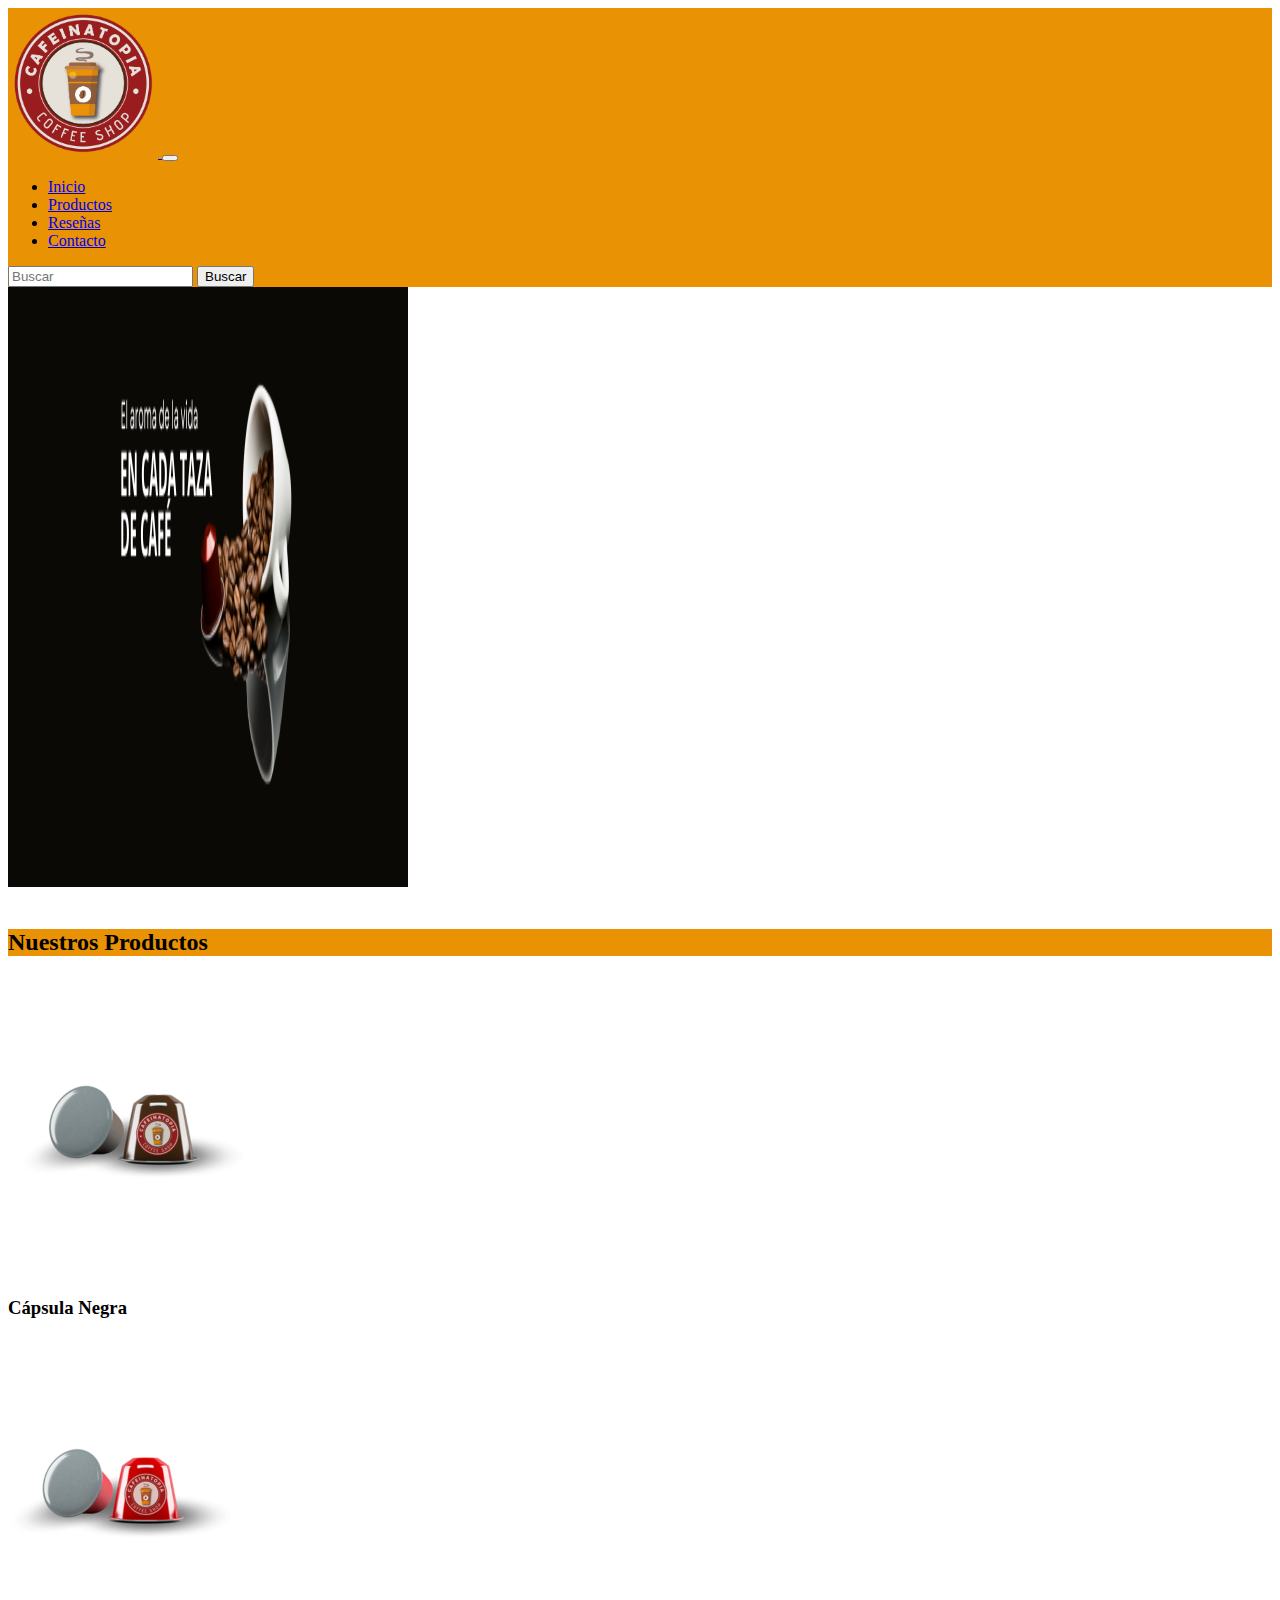
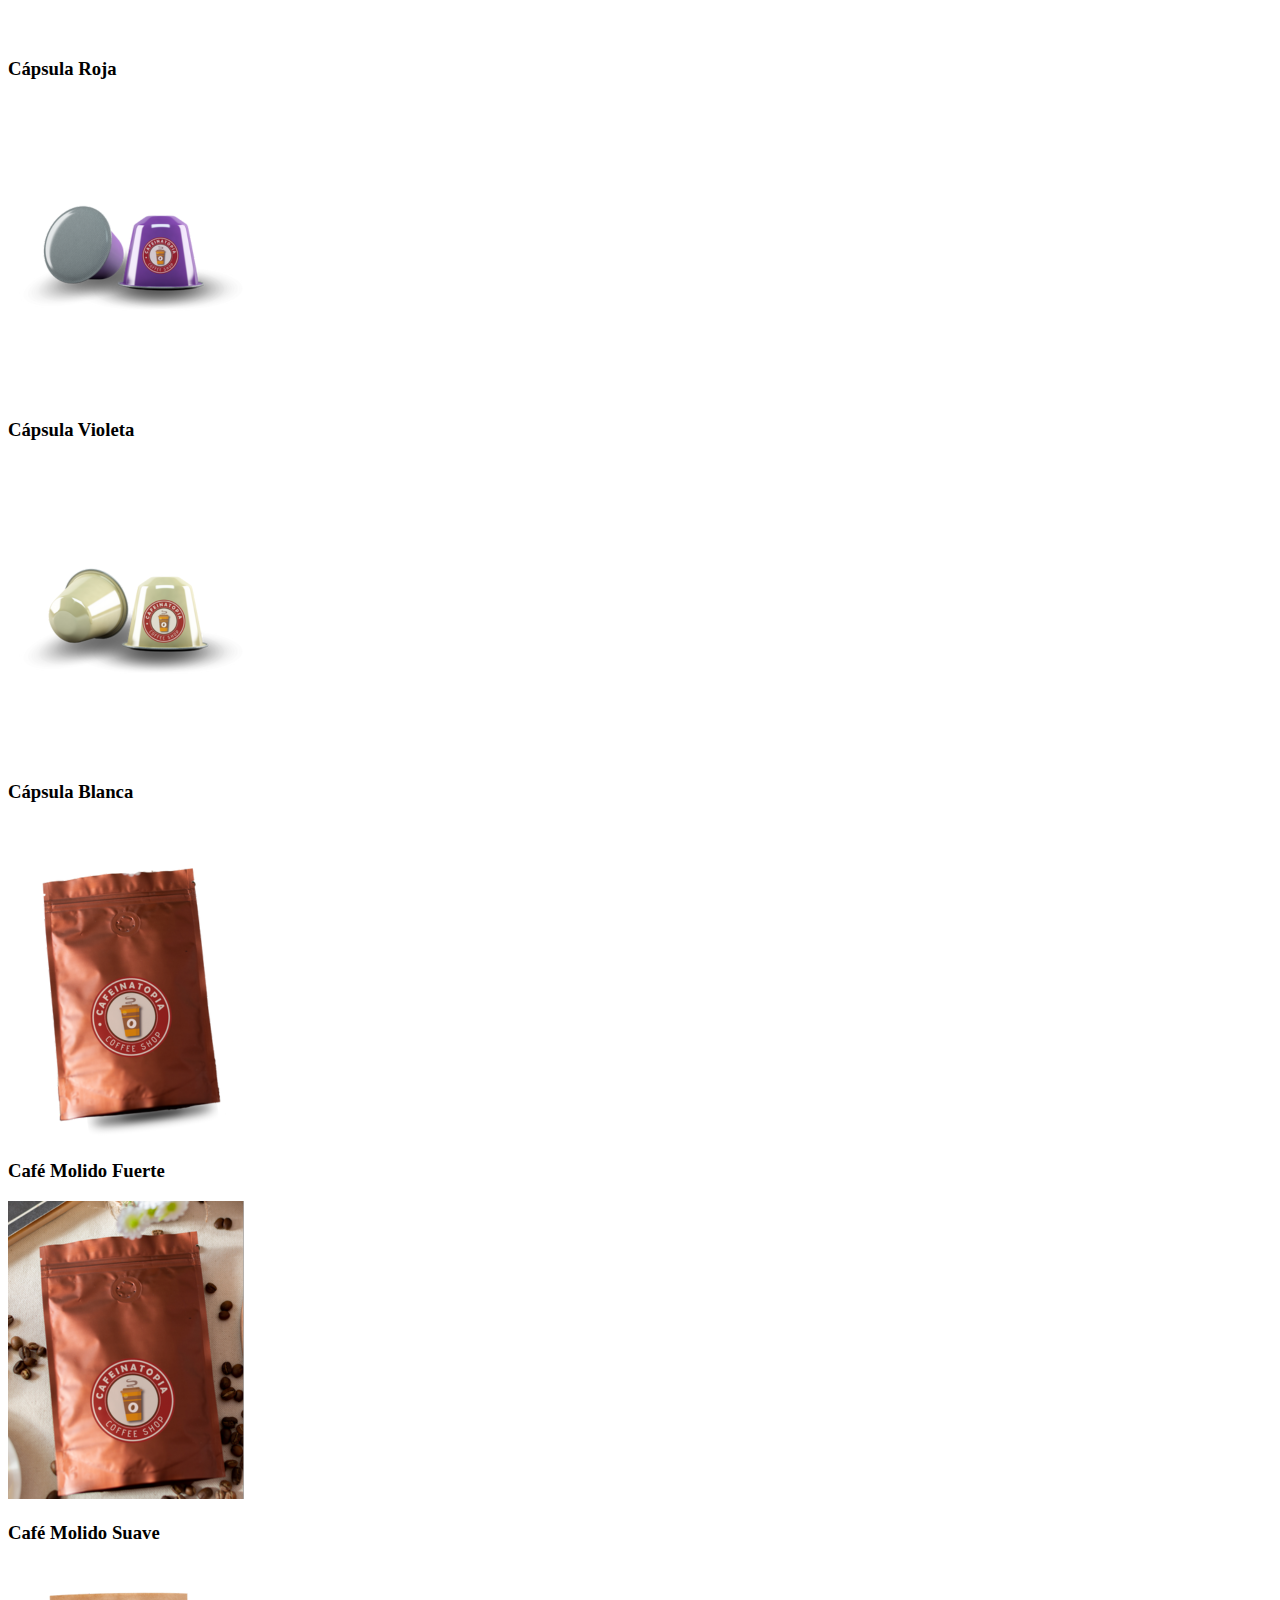
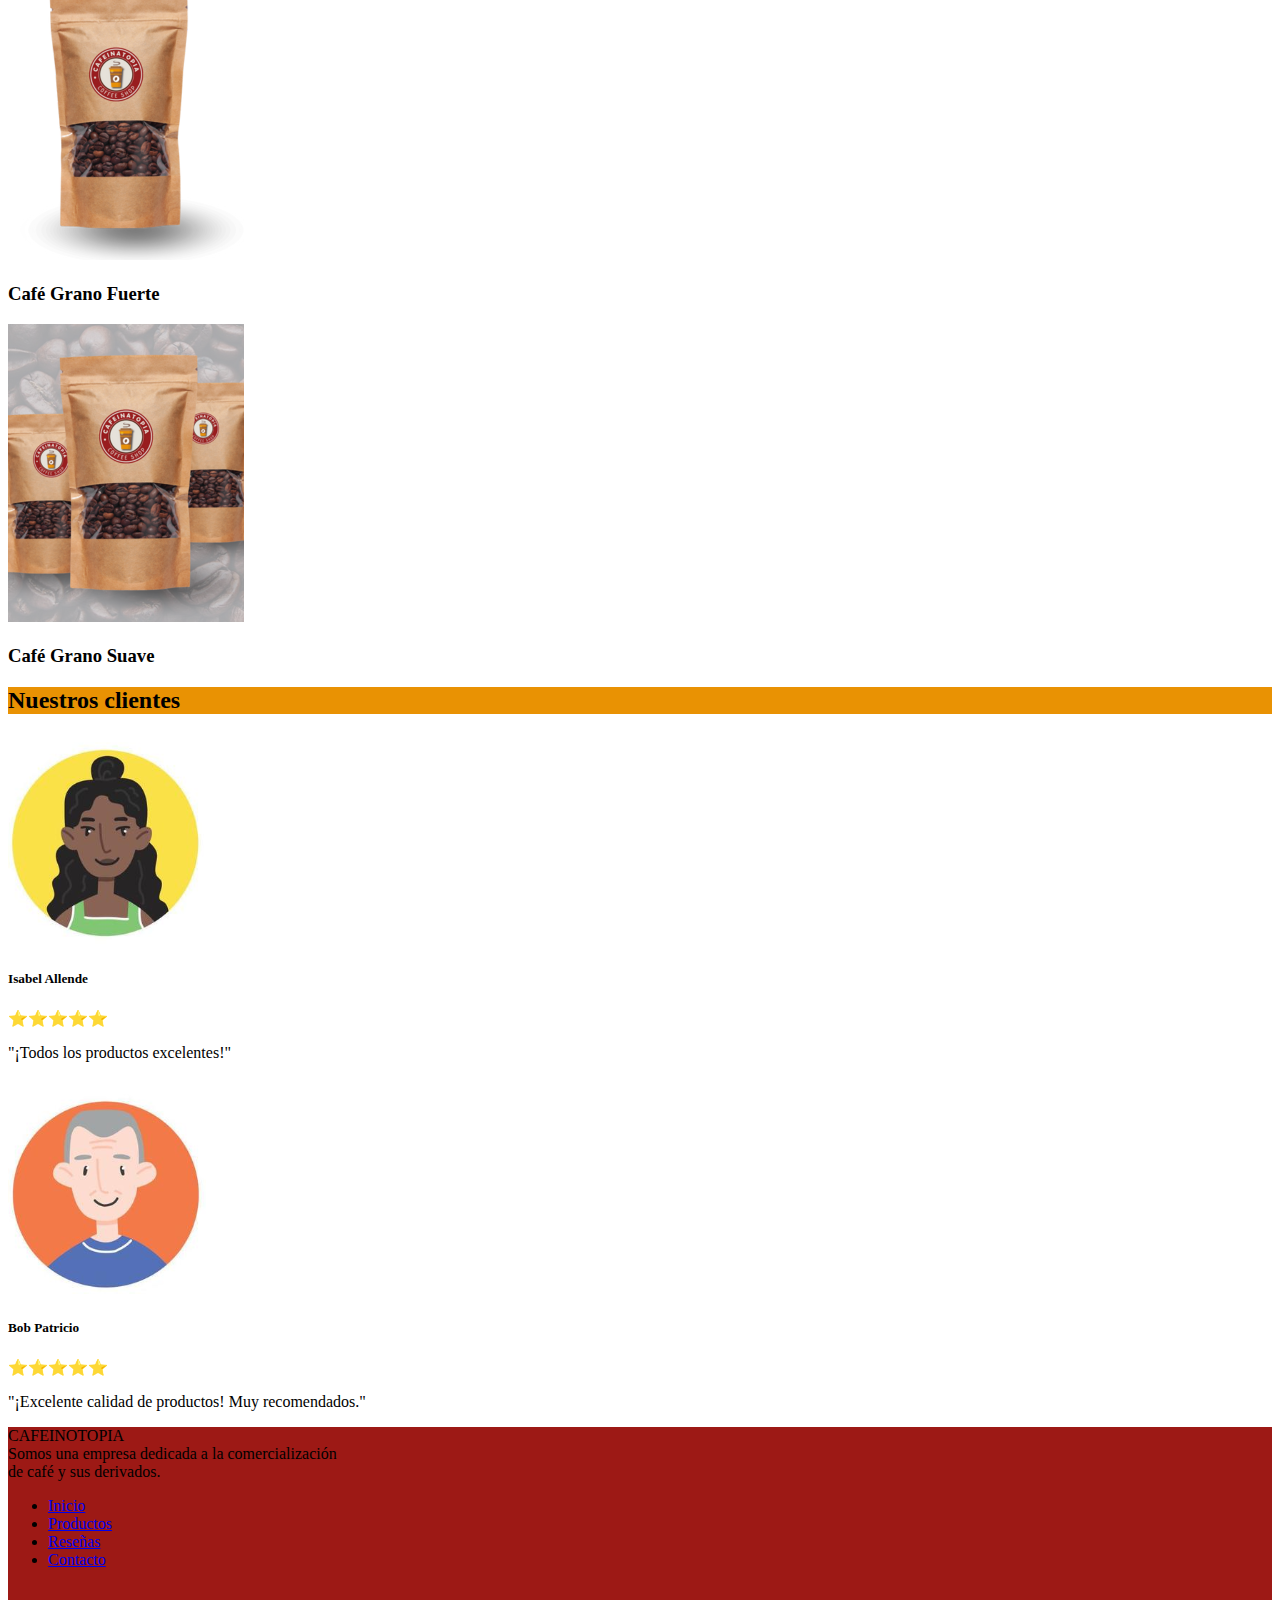
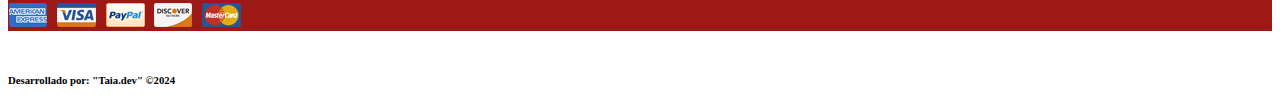
==== commit 41525d8b: "correccion de color" ====
--- a/index.html
+++ b/index.html
@@ -53,7 +53,7 @@
         <!-- Productos -->
          <br>
         <section id="productos" >
-            <h2 class="d-flex flex-wrap justify-content-around" style="background-color: #D45115;">Nuestros Productos</h2>
+            <h2 class="d-flex flex-wrap justify-content-around" style="background-color: #e99203;">Nuestros Productos</h2>
             <div class="d-flex flex-wrap justify-content-around "class="productos-container">
                 
                
@@ -112,7 +112,7 @@
 
         <!-- Reseñas -->
         <section id="opiniones" class="col-ms-12">
-            <div class="d-flex flex-wrap justify-content-around"   style="background-color: #D45115;" class="opiniones-container">
+            <div class="d-flex flex-wrap justify-content-around"   style="background-color: #e99203;" class="opiniones-container">
                 
             <h2>Nuestros clientes</h2>
           
